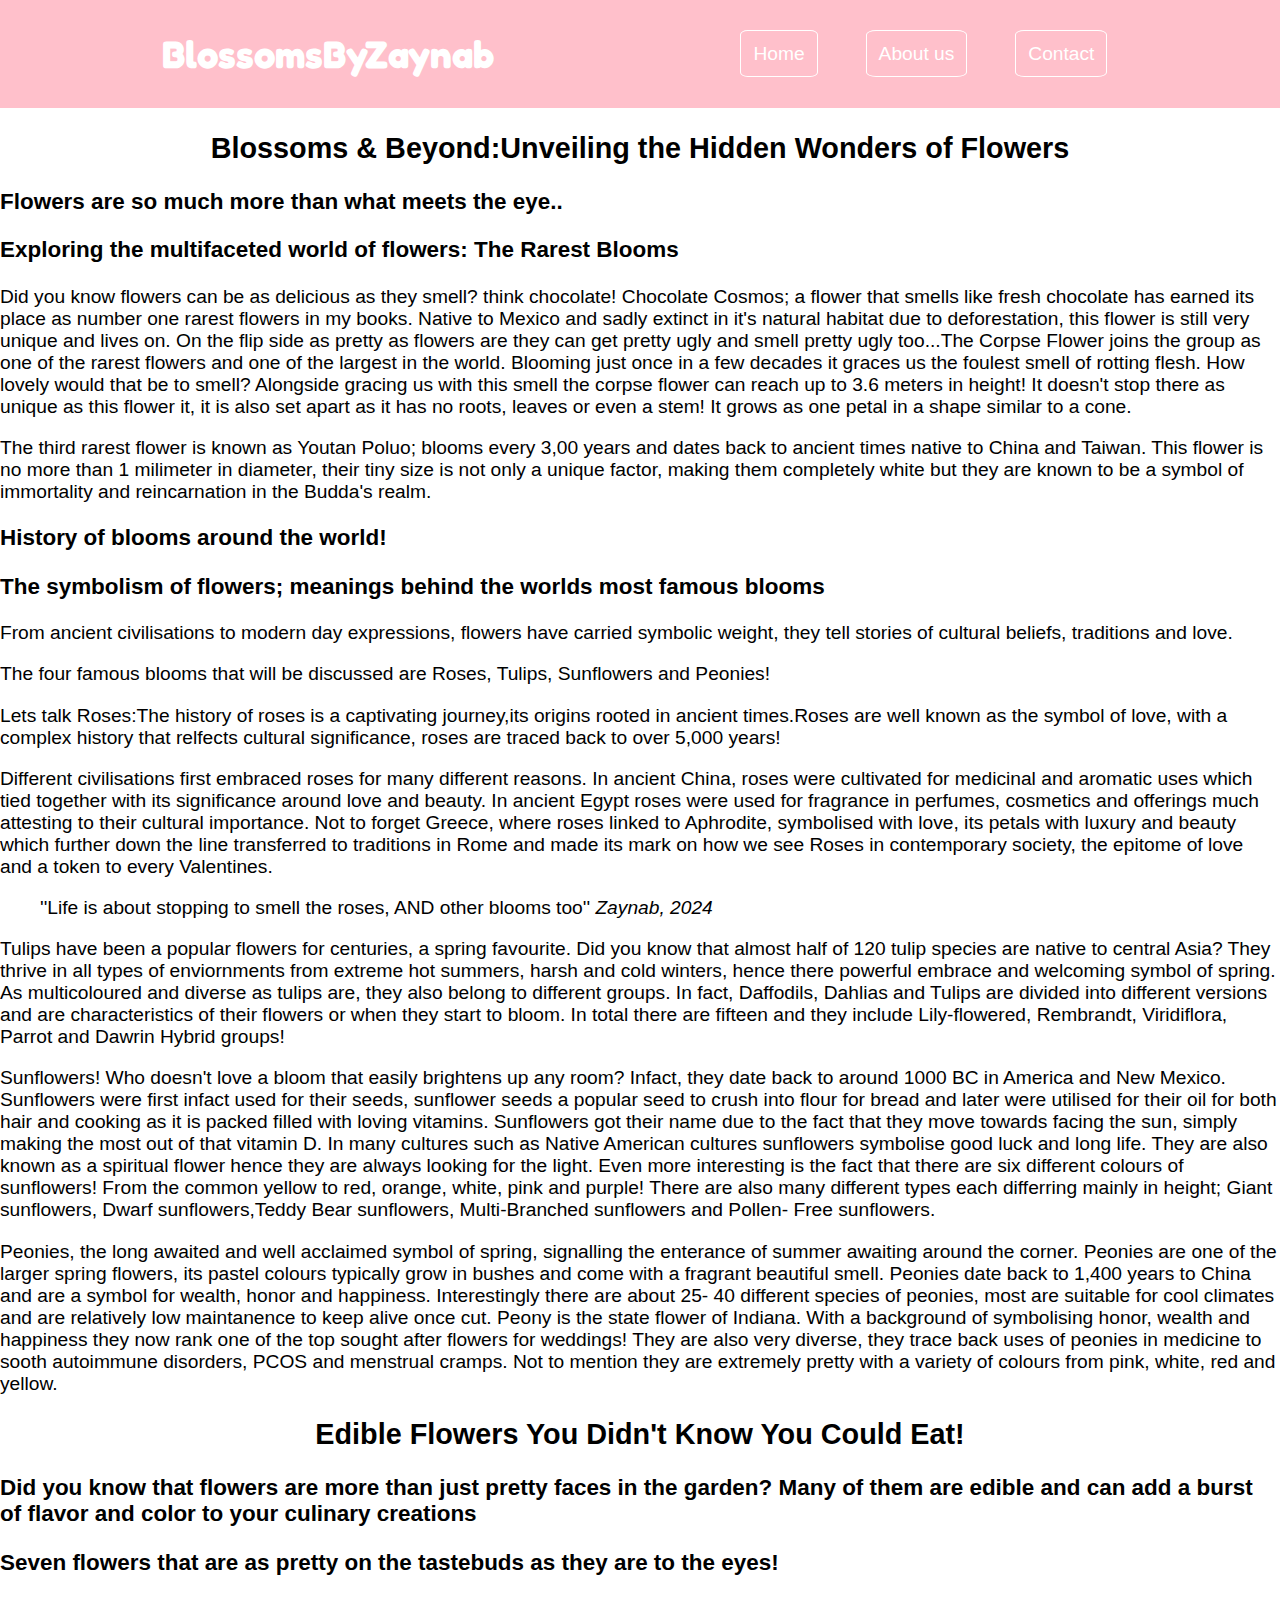
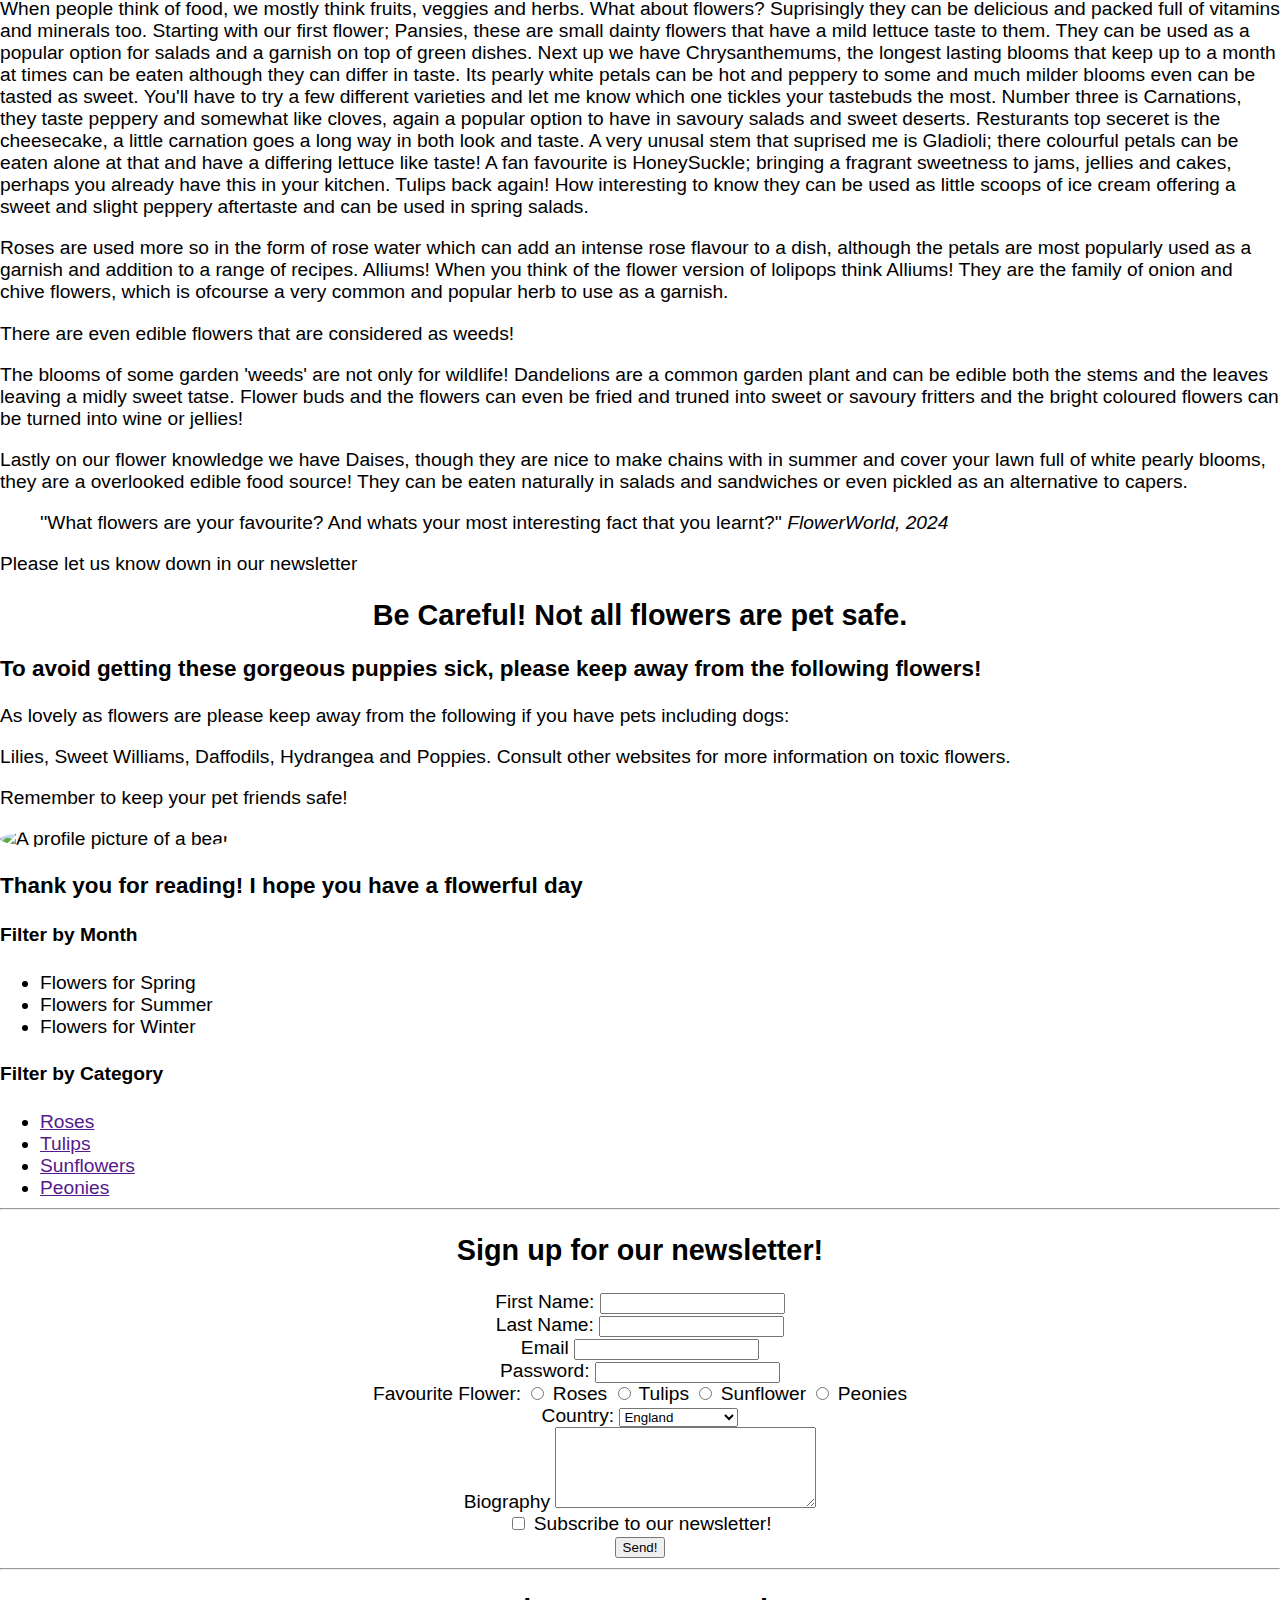
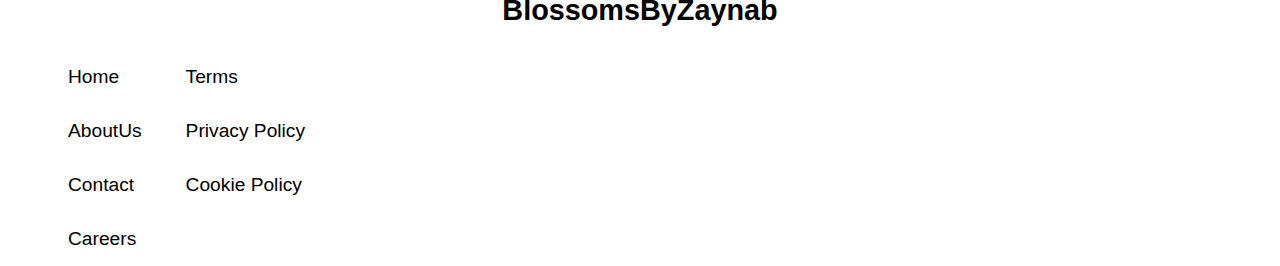
==== index.html @ dd2c248f "b" ====
<!DOCTYPE html>
<html lang="en">
<head>
    <link rel="stylesheet" href="style.css">
    <script src="app.js"></script>
    <link href="https://fonts.googleapis.com/css2?family=Fredoka+One&display=swap"
rel="stylesheet">
    <meta charset="UTF-8">
    <meta name="viewport" content="width=device-width, initial-scale=1.0">
    <title>BlossomsByZaynab</title>
</head>
<body>
<header id="main-header">
    <!-- the content of the header goes here -->
     <h1 id="logo">BlossomsByZaynab</h1>
     <nav>
        <ul id="nav-ul">
            <li><a href="" class="navbutton">Home</a></li>       
            <li><a href="" class="navbutton">About us</a></li>
            <li><a href="" class="navbutton">Contact</a></li>
        </ul>
     </nav>
    </header>     
<main> 
    <div id="main-content">
        <div>
            <article>
            </article>
            <article>
            </article>
            <article>
            </article>
        </div>
        <aside>
        </aside>
    </div>

 <!-- main content of the website can go here -->
</main>
     <article>
    <header>
        <h2>Blossoms & Beyond:Unveiling the Hidden Wonders of Flowers </h2>
        <h3>Flowers are so much more than what meets the eye..</h3>
        <h3>Exploring the multifaceted world of flowers: The Rarest Blooms </h3>
    </header>
     <main>
    <p>Did you know flowers can be as delicious as they smell? think chocolate! Chocolate Cosmos; a flower that smells like fresh chocolate has earned its place as number one rarest flowers in my books. Native to Mexico and sadly extinct in it's natural habitat due to deforestation, this flower is still very unique and lives on. On the flip side as pretty as flowers are they can get pretty ugly and smell pretty ugly too...The Corpse Flower joins the group as one of the rarest flowers and one of the largest in the world. Blooming just once in a few decades it graces us the foulest smell of rotting flesh. How lovely would that be to smell? Alongside gracing us with this smell the corpse flower can reach up to 3.6 meters in height! It doesn't stop there as unique as this flower it, it is also set apart as it has no roots, leaves or even a stem! It grows as one petal in a shape similar to a cone.</p>
    <p>The third rarest flower is known as Youtan Poluo; blooms every 3,00 years and dates back to ancient times native to China and Taiwan. This flower is no more than 1 milimeter in diameter, their tiny size is not only a unique factor, making them completely white but they are known to be a symbol of immortality and reincarnation in the Budda's realm. </p>

    <h3>History of blooms around the world!</h3>
    <h3>The symbolism of flowers; meanings behind the worlds most famous blooms</h3>
        <p>From ancient civilisations to modern day expressions, flowers have carried symbolic weight, they tell stories of cultural beliefs, traditions and love.</p>
        <p>The four famous blooms that will be discussed are Roses, Tulips, Sunflowers and Peonies!</p>

        <p>Lets talk Roses:The history of roses is a captivating journey,its origins rooted in ancient times.Roses are well known as the symbol of love, with a complex history that relfects cultural significance, roses are traced back to over 5,000 years!</p>
        <p>Different civilisations first embraced roses for many different reasons. In ancient China, roses were cultivated for medicinal and aromatic uses which tied together with its significance around love and beauty. In ancient Egypt roses were used for fragrance in perfumes, cosmetics and offerings much attesting to their cultural importance. Not to forget Greece, where roses linked to Aphrodite, symbolised with love, its petals with luxury and beauty which further down the line transferred to traditions in Rome and made its mark on how we see Roses in contemporary society, the epitome of love and a token to every Valentines.</p>
        <blockquote>
            ''Life is about stopping to smell the roses, AND other blooms too'' <cite> Zaynab, 2024</cite>
        </blockquote>
        <p>Tulips have been a popular flowers for centuries, a spring favourite. Did you know that almost half of 120 tulip species are native to central Asia? They thrive in all types of enviornments from extreme hot summers, harsh and cold winters, hence there powerful embrace and welcoming symbol of spring. As multicoloured and diverse as tulips are, they also belong to different groups. In fact, Daffodils, Dahlias and Tulips are divided into different versions and are characteristics of their flowers or when they start to bloom. In total there are fifteen and they include Lily-flowered, Rembrandt, Viridiflora, Parrot and Dawrin Hybrid groups!</p>
        <p>Sunflowers! Who doesn't love a bloom that easily brightens up any room? Infact, they date back to around 1000 BC in America and New Mexico. Sunflowers were first infact used for their seeds, sunflower seeds a popular seed to crush into flour for bread and later were utilised for their oil for both hair and cooking as it is packed filled with loving vitamins. Sunflowers got their name due to the fact that they move towards facing the sun, simply making the most out of that vitamin D. In many cultures such as Native American cultures sunflowers symbolise good luck and long life. They are also known as a spiritual flower hence they are always looking for the light. Even more interesting is the fact that there are six different colours of sunflowers! From the common yellow to red, orange, white, pink and purple! There are also many different types each differring mainly in height; Giant sunflowers, Dwarf sunflowers,Teddy Bear sunflowers, Multi-Branched sunflowers and Pollen- Free sunflowers. </p>
        <p>Peonies, the long awaited and well acclaimed symbol of spring, signalling the enterance of summer awaiting around the corner. Peonies are one of the larger spring flowers, its pastel colours typically grow in bushes and come with a fragrant beautiful smell. Peonies date back to 1,400 years to China and are a symbol for wealth, honor and happiness. Interestingly there are about 25- 40 different species of peonies, most are suitable for cool climates and are relatively low maintanence to keep alive once cut. Peony is the state flower of Indiana. With a background of symbolising honor, wealth and happiness they now rank one of the top sought after flowers for weddings! They are also very diverse, they trace back uses of peonies in medicine to sooth autoimmune disorders, PCOS and menstrual cramps. Not to mention they are extremely pretty with a variety of colours from pink, white, red and yellow.</p>
    <main>
    
     </main> 
    </header>
</article>

<article>
    <header>
        <h2>Edible Flowers You Didn't Know You Could Eat! </h2>
        <h3>Did you know that flowers are more than just pretty faces in the garden? Many of them are edible and can add a burst of flavor and color to your culinary creations</h3>
        <h3>Seven flowers that are as pretty on the tastebuds as they are to the eyes!</h3>
    </header>
     <main>
    <p>When people think of food, we mostly think fruits, veggies and herbs. What about flowers? Suprisingly they can be delicious and packed full of vitamins and minerals too. Starting with our first flower; Pansies, these are small dainty flowers that have a mild lettuce taste to them. They can be used as a popular option for salads and a garnish on top of green dishes. Next up we have Chrysanthemums, the longest lasting blooms that keep up to a month at times can be eaten although they can differ in taste. Its pearly white petals can be hot and peppery to some and much milder blooms even can be tasted as sweet. You'll have to try a few different varieties and let me know which one tickles your tastebuds the most. Number three is Carnations, they taste peppery and somewhat like cloves, again a popular option to have in savoury salads and sweet deserts. Resturants top seceret is the cheesecake, a little carnation goes a long way in both look and taste. A very unusal stem that suprised me is Gladioli; there colourful petals can be eaten alone at that and have a differing lettuce like taste! A fan favourite is HoneySuckle; bringing a fragrant sweetness to jams, jellies and cakes, perhaps you already have this in your kitchen. Tulips back again! How interesting to know they can be used as little scoops of ice cream offering a sweet and slight peppery aftertaste and can be used in spring salads.</p>
        <p>Roses are used more so in the form of rose water which can add an intense rose flavour to a dish, although the petals are most popularly used as a garnish and addition to a range of recipes. Alliums! When you think of the flower version of lolipops think Alliums! They are the family of onion and chive flowers, which is ofcourse a very common and popular herb to use as a garnish.</p>
        <p>There are even edible flowers that are considered as weeds!</p>
        <p>The blooms of some garden 'weeds' are not only for wildlife! Dandelions are a common garden plant and can be edible both the stems and the leaves leaving a midly sweet tatse. Flower buds and the flowers can even be fried and truned into sweet or savoury fritters and the bright coloured flowers can be turned into wine or jellies!</p>
        <p>Lastly on our flower knowledge we have Daises, though they are nice to make chains with in summer and cover your lawn full of white pearly blooms, they are a overlooked edible food source! They can be eaten naturally in salads and sandwiches or even pickled as an alternative to capers.</p>
        <blockquote>
            ''What flowers are your favourite? And whats your most interesting fact that you learnt?'' <cite> FlowerWorld, 2024</cite>
        </blockquote>
        <p>Please let us know down in our newsletter</p>
    <main>
    <footer>
          <h2>Be Careful! Not all flowers are pet safe.</h2>
          <h3>To avoid getting these gorgeous puppies sick, please keep away from the following flowers!</h3>
          <p> As lovely as flowers are please keep away from the following if you have pets including dogs:</p>
          <p> Lilies, Sweet Williams, Daffodils, Hydrangea and Poppies. Consult other websites for more information on toxic flowers.</p>
          <p> Remember to keep your pet friends safe!</p>
          <img src="https://placebear.com/100/100" alt="A profile picture of a bear">
          <h3>Thank you for reading! I hope you have a flowerful day</h2>
    </footer>
     </main> 
    </header>
</article>
<aside>
    <section>
        <h4>Filter by Month</h4>
        <nav>
            <ul>
                <li><a href=""></a>Flowers for Spring</li>
                <li><a href=""></a>Flowers for Summer</li>
                <li><a href=""></a>Flowers for Winter</li>
            </ul>
        </nav>
        <section>
        </section>
               <h4>Filter by Category</h4>
               <nav>
                <ul>
                    <li><a href="">Roses</a></li>
                    <li><a href="">Tulips</a></li>
                    <li><a href="">Sunflowers</a></li>
                    <li><a href="">Peonies</a></li>
                </ul>
               </nav>
    </section>
</aside>
<!-- Main content goes here -->
     <hr>
     <h2>Sign up for our newsletter!</h2>
     <form action=""method="">
        <label for="first_name">First Name:</label>
        <input type="text" id="first_name" name="first_name" required> 
        <br>

        <label for="last_name">Last Name:</label>
        <input type="text" id="last_name" name="last_name" required> 
        <br>

        <label for="email">Email</label>
        <input type="email" name="email" id="email">
        <br>

        <label for="Password">Password:</label>
        <input type="password" name="password" id="password">
        <br>

        <label for="favourite_flower">Favourite Flower:</label>
        <input type="radio" name="favourite_flower" id="roses" value="roses"> 
        <label for="rose">Roses</label>

        <input type="radio" name="favourite_flower" id="tulips" value="tulips"> 
        <label for="tulips">Tulips</label>
        <input type="radio" name="favourite_flower" id="sunflower" value="sunflower"> 
        <label for="sunflower">Sunflower</label>

        <input type="radio" name="favourite_flower" id="peonies" value="peonies"> 
        <label for="peony">Peonies</label>
        <br>

        <label for="Country">Country:</label>
        <select name="Country" id="Country">
            <option value="England">England</option>
            <option value="Scotland">Scotland</option>
            <option value="Wales">Wales</option>
            <option value="Northen_ireland">Northern Ireland</option>
        </select>
        <br>

        <label for="bio">Biography</label>
        <textarea name="bio" id="bio" cols="30" rows="5"></textarea>
        <br>

        <input type="checkbox" name="subscribe" id="subscribe">
        <label for="subscribe">Subscribe to our newsletter!</label>
        <br>

        <input type="Submit" value="Send!">
        
     </form>
     <hr>
<main>
<footer>
    <h2>BlossomsByZaynab</h2>
    <section>
        <nav>
            <ul id="footer-ul">
                <div> 
                <li><a href="">Home</a></li>
                <li><a href="">AboutUs</a></li>
                <li><a href="">Contact</a></li>
                <li><a href="">Careers</a></li>
              </div> 
              <div>
                <li><a href="">Terms</a></li>
                <li><a href="">Privacy Policy</a></li>
                <li><a href="">Cookie Policy</a></li>
              </div>
               
            </ul>
        </nav>
               
        </nav>
    </section>

</footer>
</body>
</html>
---- style.css ----
body {
    background-image:url(https://images.pexels.com/photos/2099737/pexels-photo-2099737.jpeg?auto=compress&cs=tinysrgb&w=1260&h=750&dpr=1);
    background-size: cover;
    background-position: center;
    background-repeat: no-repeat;
    min-height: 100vh;
    background-color:white;
    font-family: Helvetica, Arial, sans-serif;
    margin: 0px;
    font-size: 1.5vw;
}
#logo {
    margin: 0px;
    padding: 13px;
    font-family: "Fredoka One", sans-serif ;
    width: 16%;
    border-radius: 30%;
}

ul{
    margin: 0px;
}

body > header {
    background-color: pink;
    color: white;
    display: flex;
    height: 12vh;
    align-items: center;
    justify-content: space-around;
}

body > header > nav > ul{
    list-style: none;
    text-decoration: none;
}

#nav-ul{
    display: flex;
}

#nav-ul>li{
    padding: 8px;
    margin: 16px;
}

.navbutton {
    color: white;
    text-decoration: none; 
    padding: 12px;
    border: 1px solid white;
    border-radius: 10%; 

}

body > main > article {
    width: 80%;
    margin: auto;
    text-align: center;
}

#main-content {
    display: flex;
    justify-content: space-around;
}

#main-content >div {
    width: 70%;
    margin: auto;

}

#main-content aside {
    width: 20%;
}
form{
    text-align: center;
}

h2{
    text-align: center;
}

body > footer {
    background-color:pink;
    display: flex;
}
 
img{
    border-radius: 50%;
}

#footer-ul{
    display: flex;
    list-style: none;
}

#footer-ul > div > li {
    padding: 16px;
    margin-left: 12px;
    
}

#footer-ul > div > li > a{
    text-decoration: none;
    color:black
}
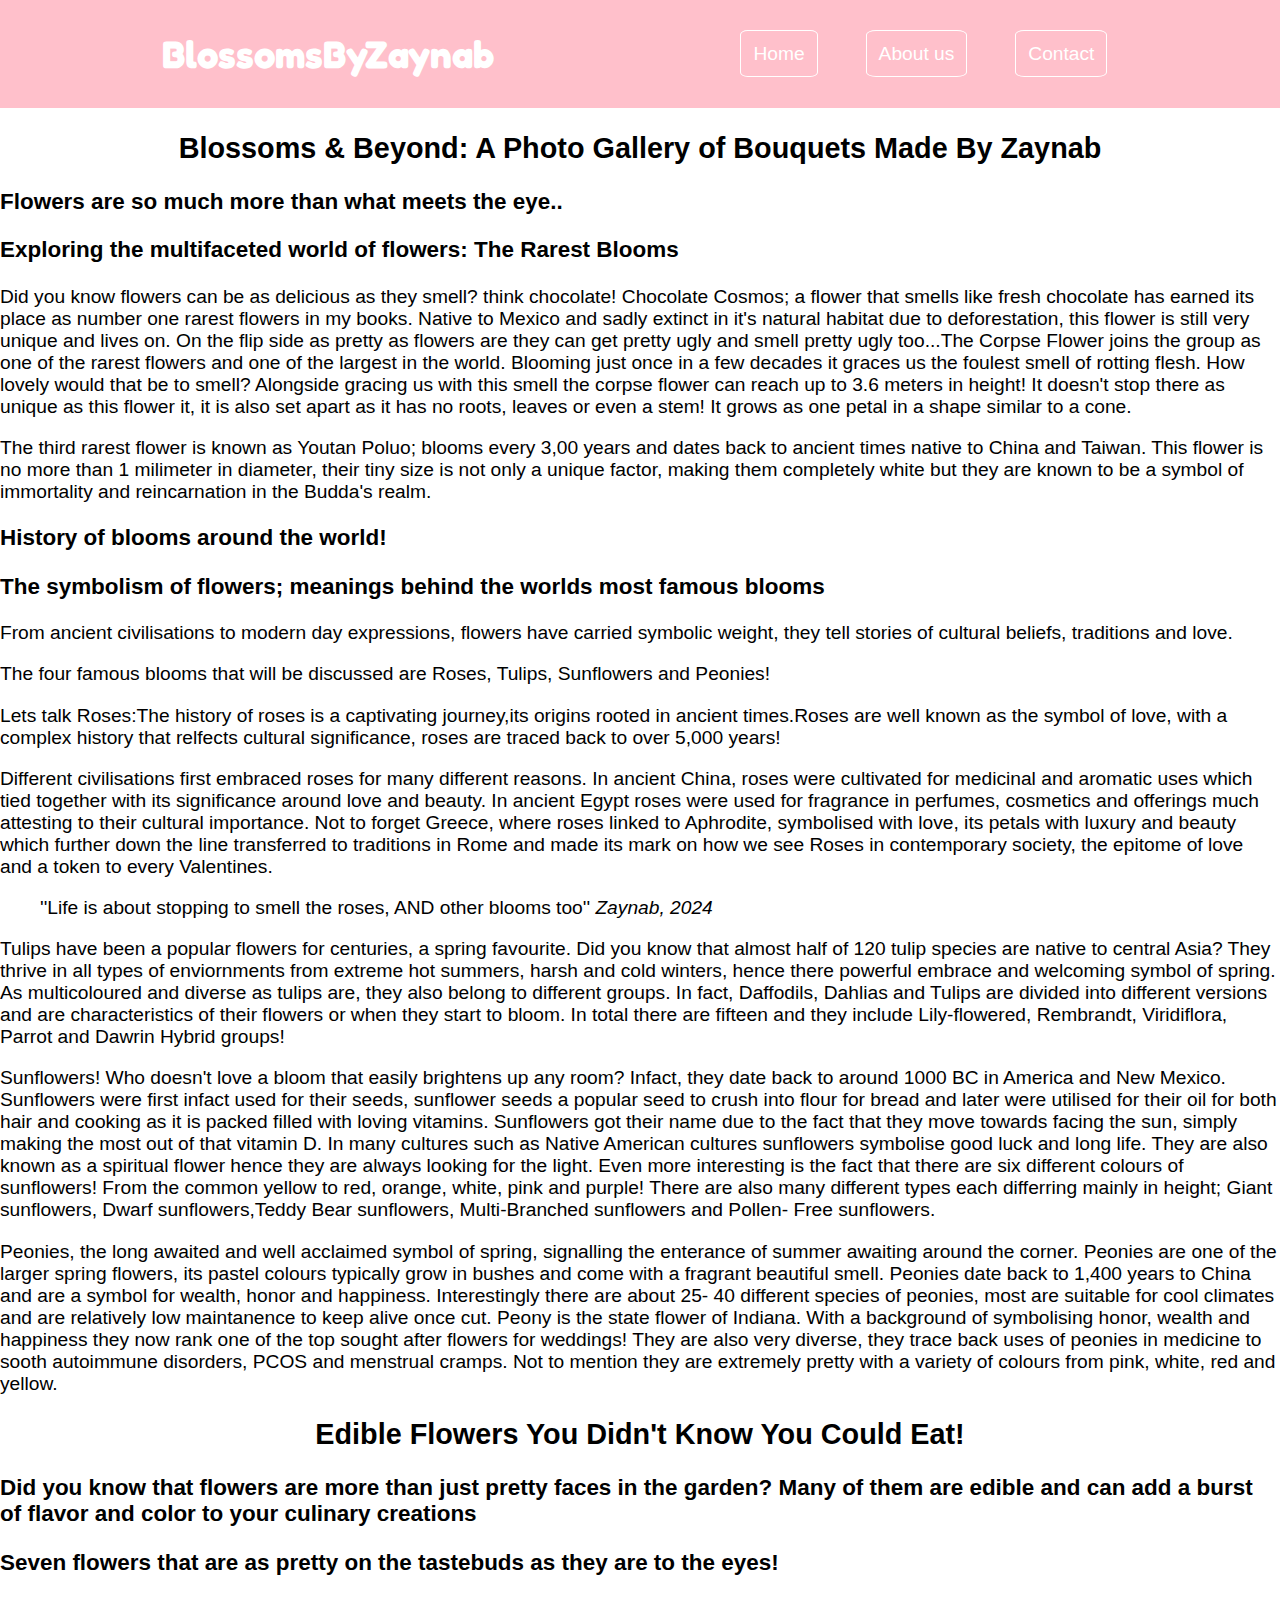
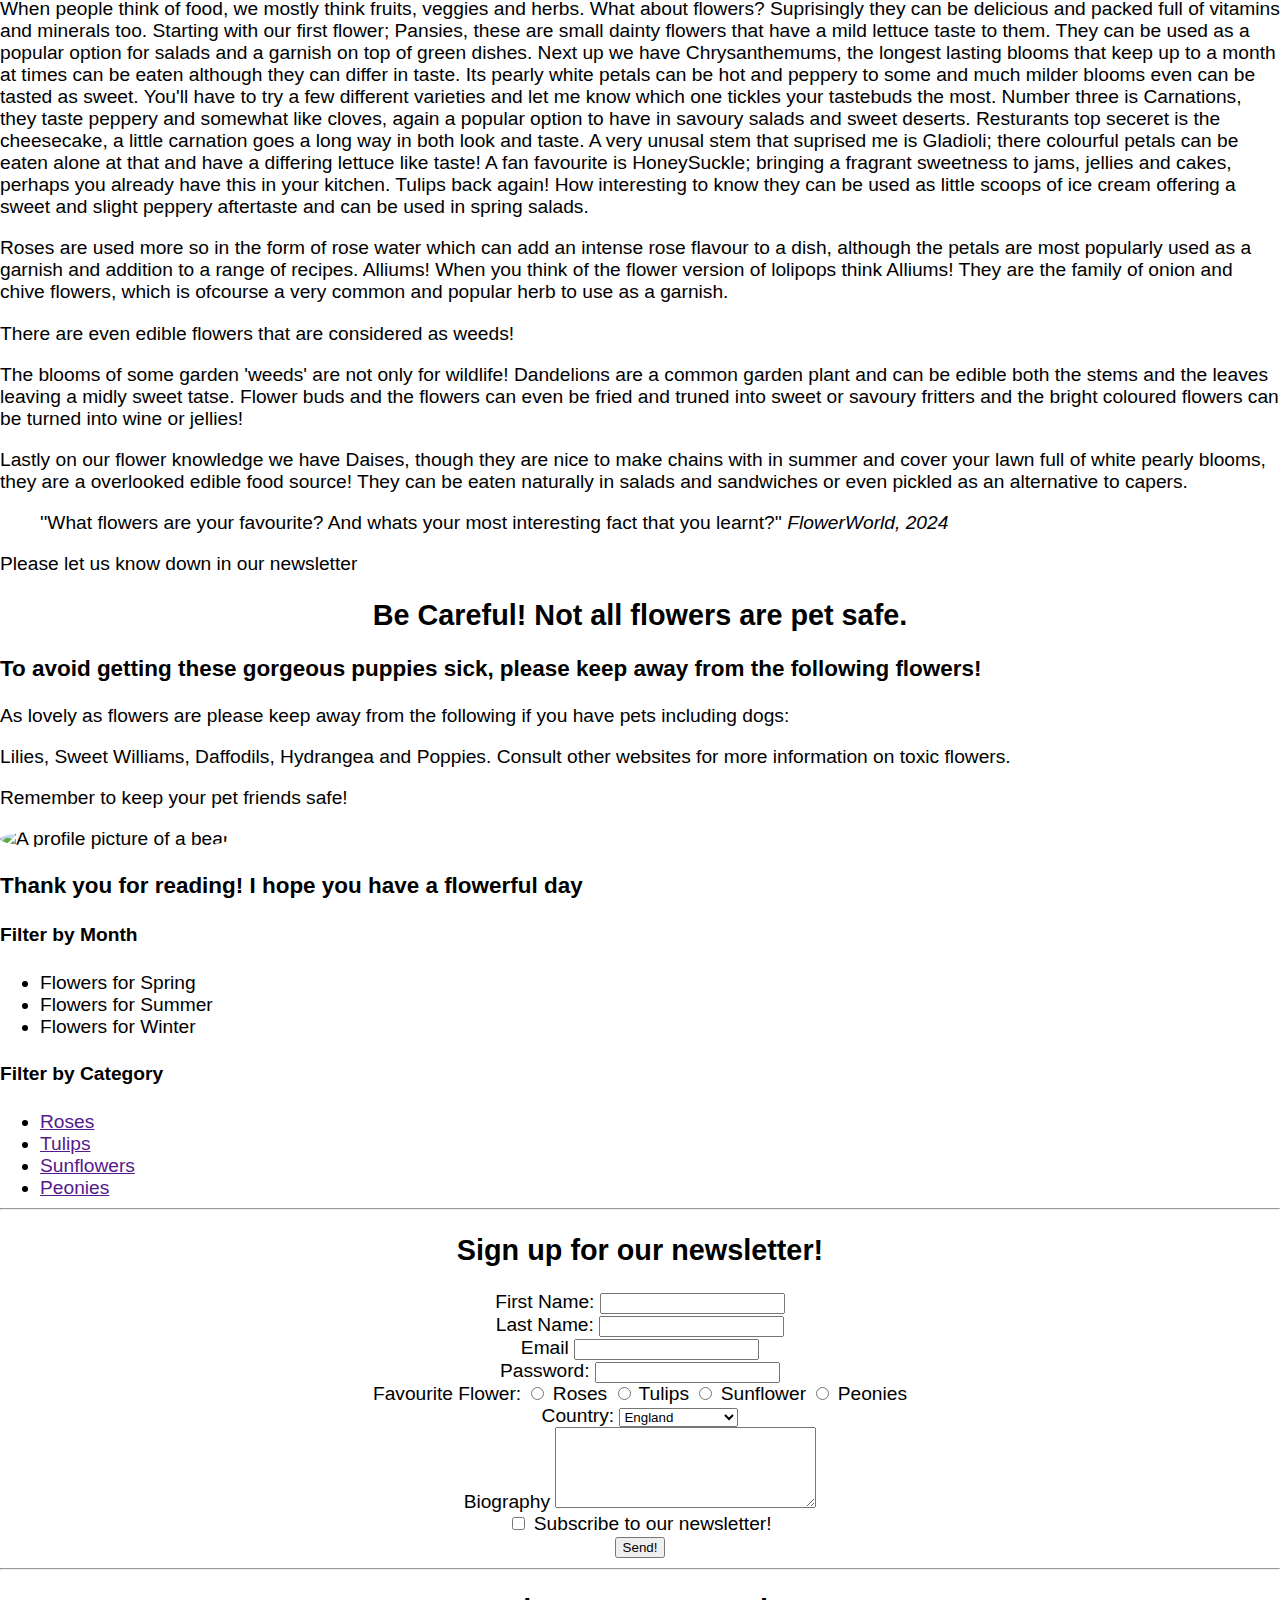
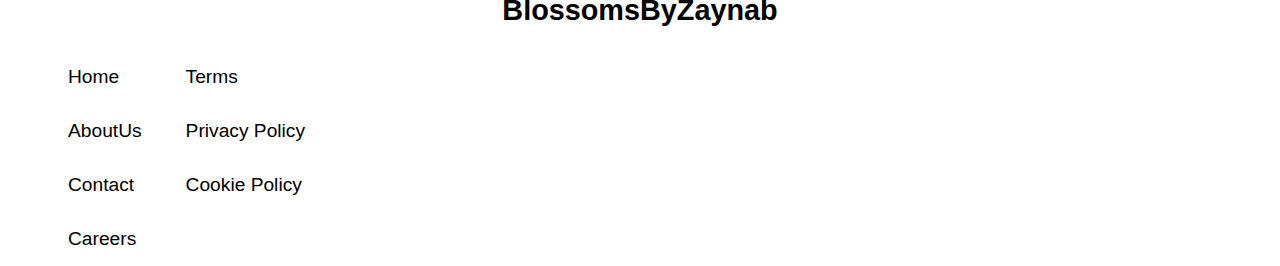
==== commit 5e36b5e8: "Update index.html" ====
--- a/index.html
+++ b/index.html
@@ -39,7 +39,7 @@
 </main>
      <article>
     <header>
-        <h2>Blossoms & Beyond:Unveiling the Hidden Wonders of Flowers </h2>
+        <h2>Blossoms & Beyond: A Photo Gallery of Bouquets Made By Zaynab </h2>
         <h3>Flowers are so much more than what meets the eye..</h3>
         <h3>Exploring the multifaceted world of flowers: The Rarest Blooms </h3>
     </header>
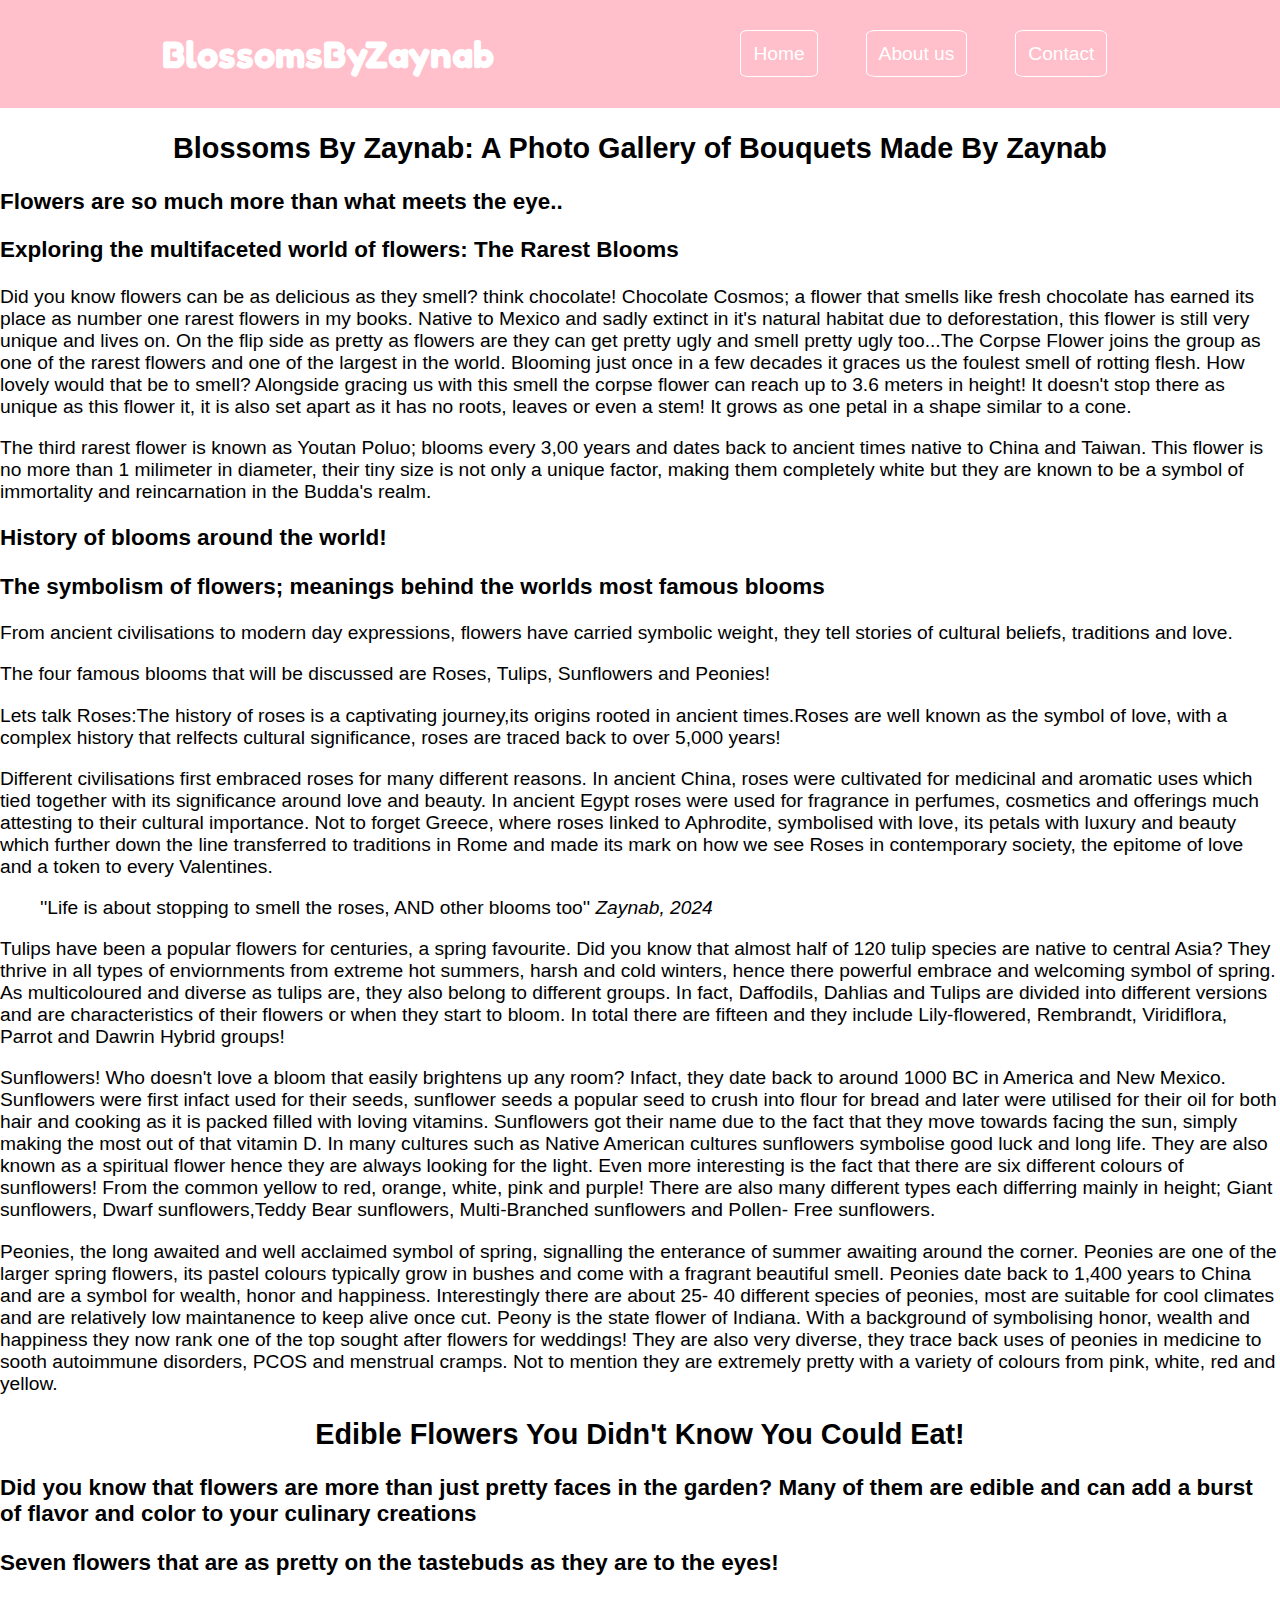
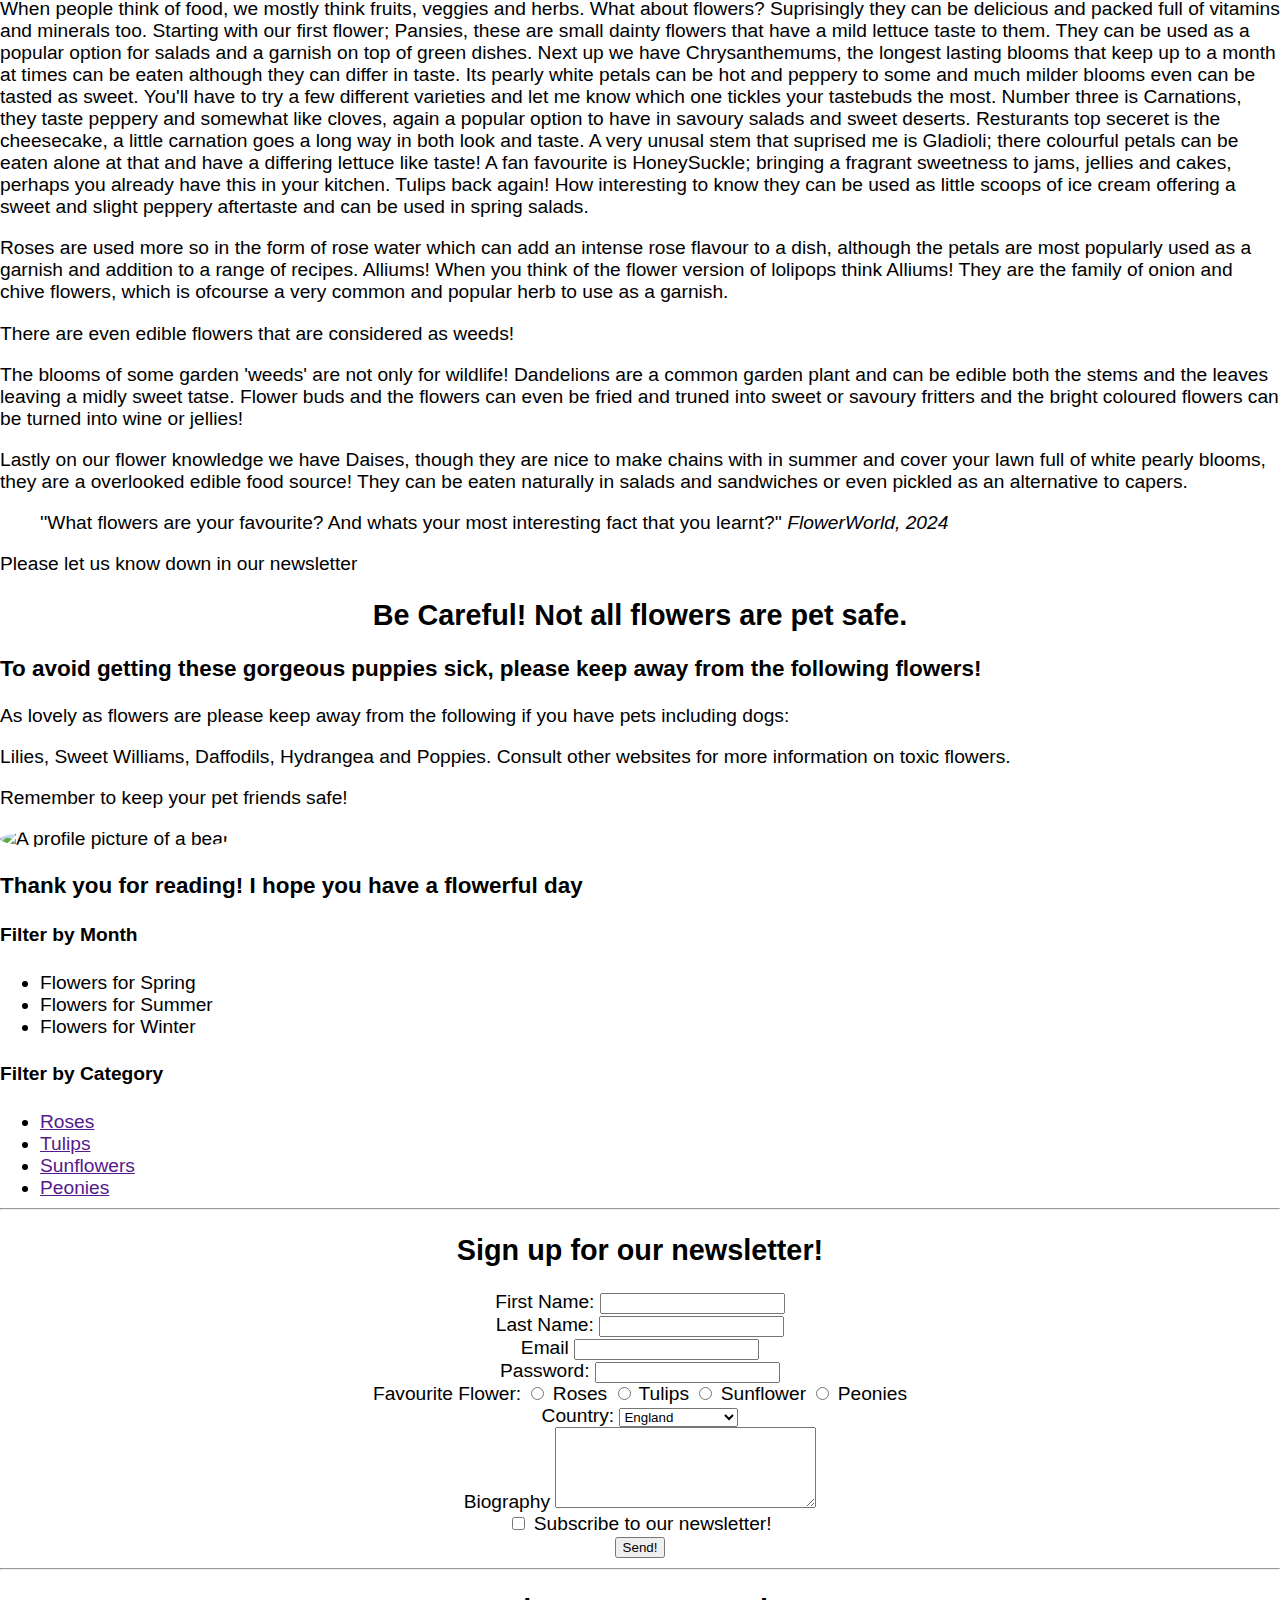
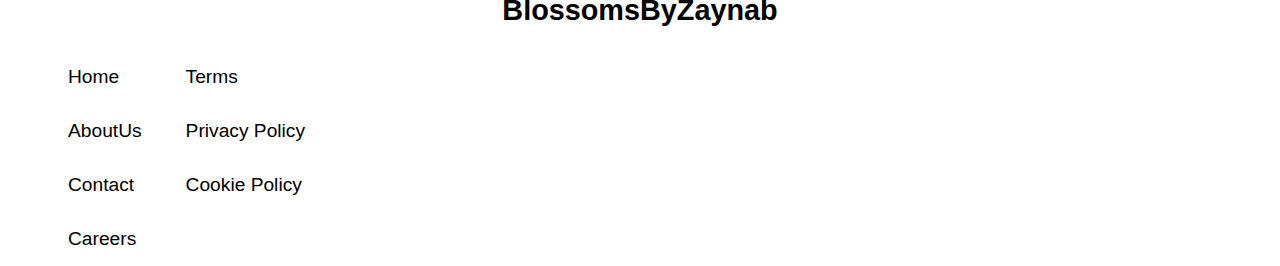
==== commit a03c61fd: "Update index.html" ====
--- a/index.html
+++ b/index.html
@@ -39,7 +39,7 @@
 </main>
      <article>
     <header>
-        <h2>Blossoms & Beyond: A Photo Gallery of Bouquets Made By Zaynab </h2>
+        <h2>Blossoms By Zaynab: A Photo Gallery of Bouquets Made By Zaynab </h2>
         <h3>Flowers are so much more than what meets the eye..</h3>
         <h3>Exploring the multifaceted world of flowers: The Rarest Blooms </h3>
     </header>
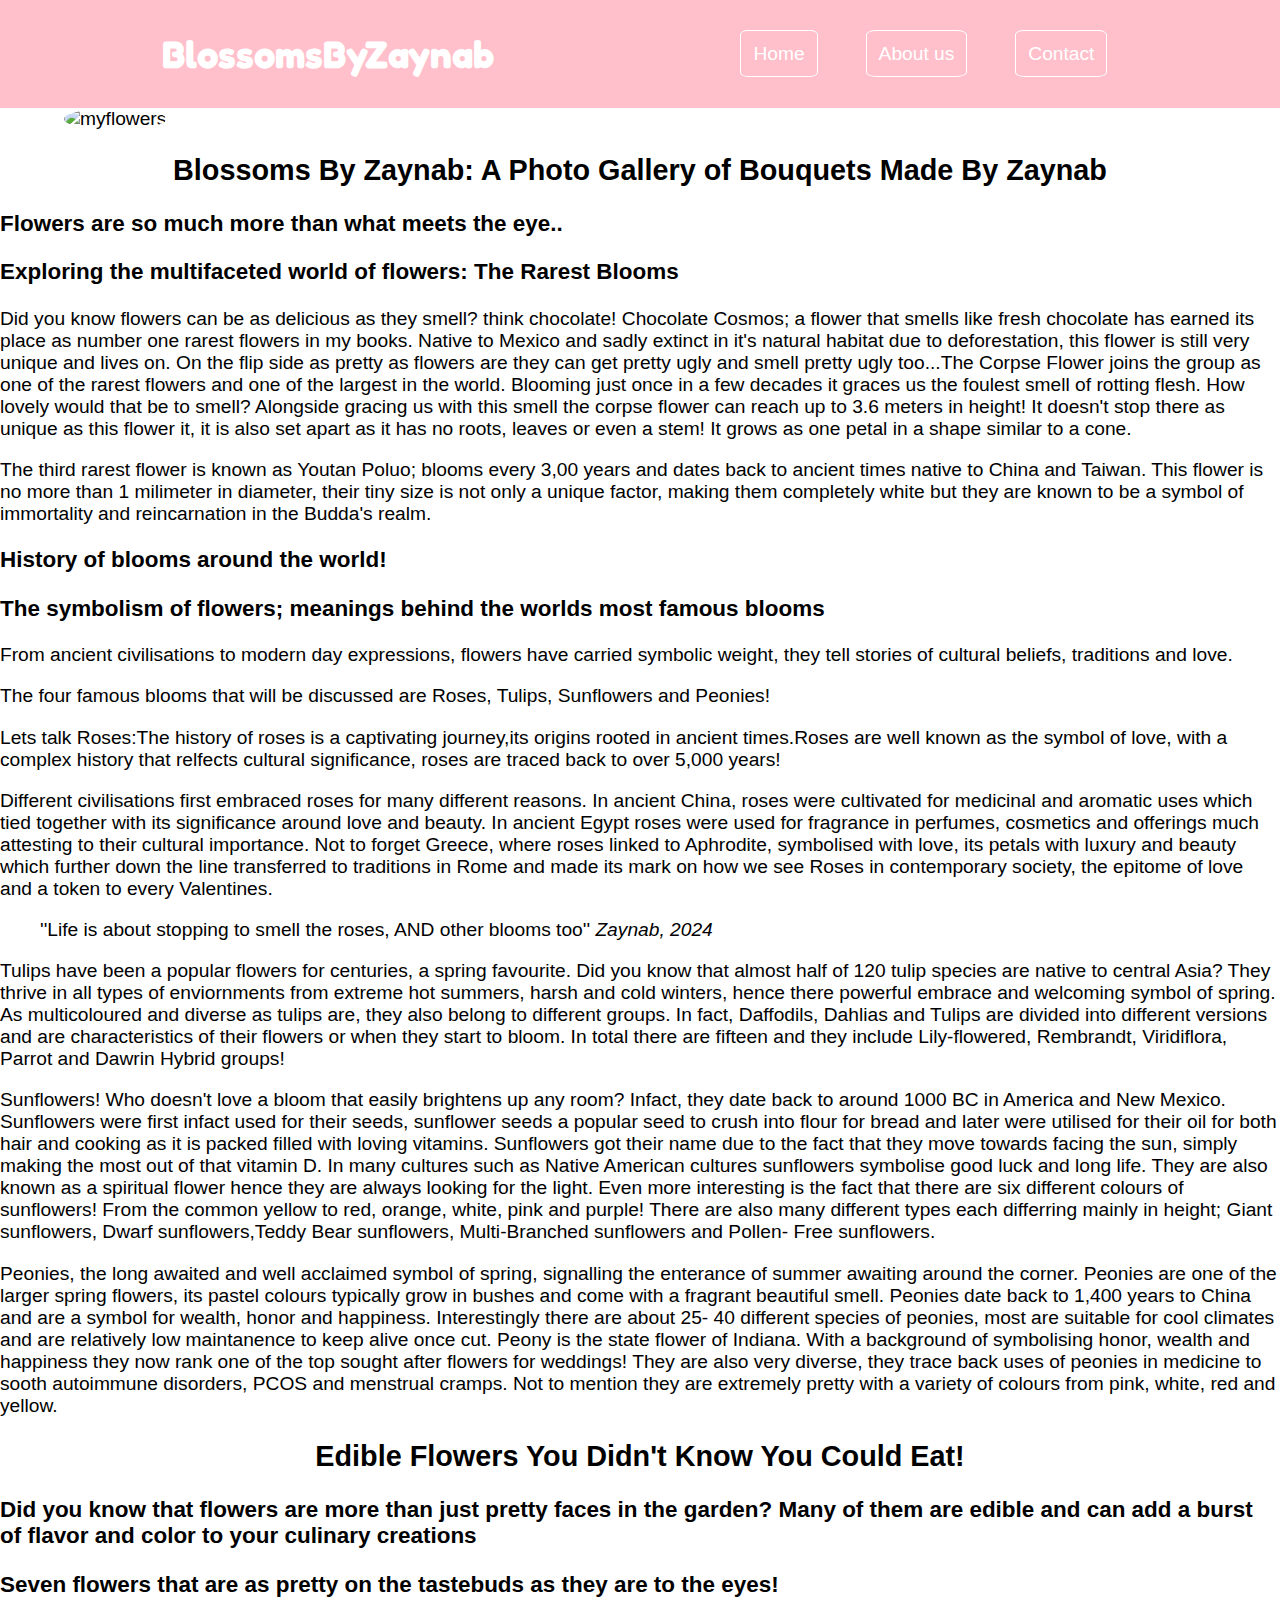
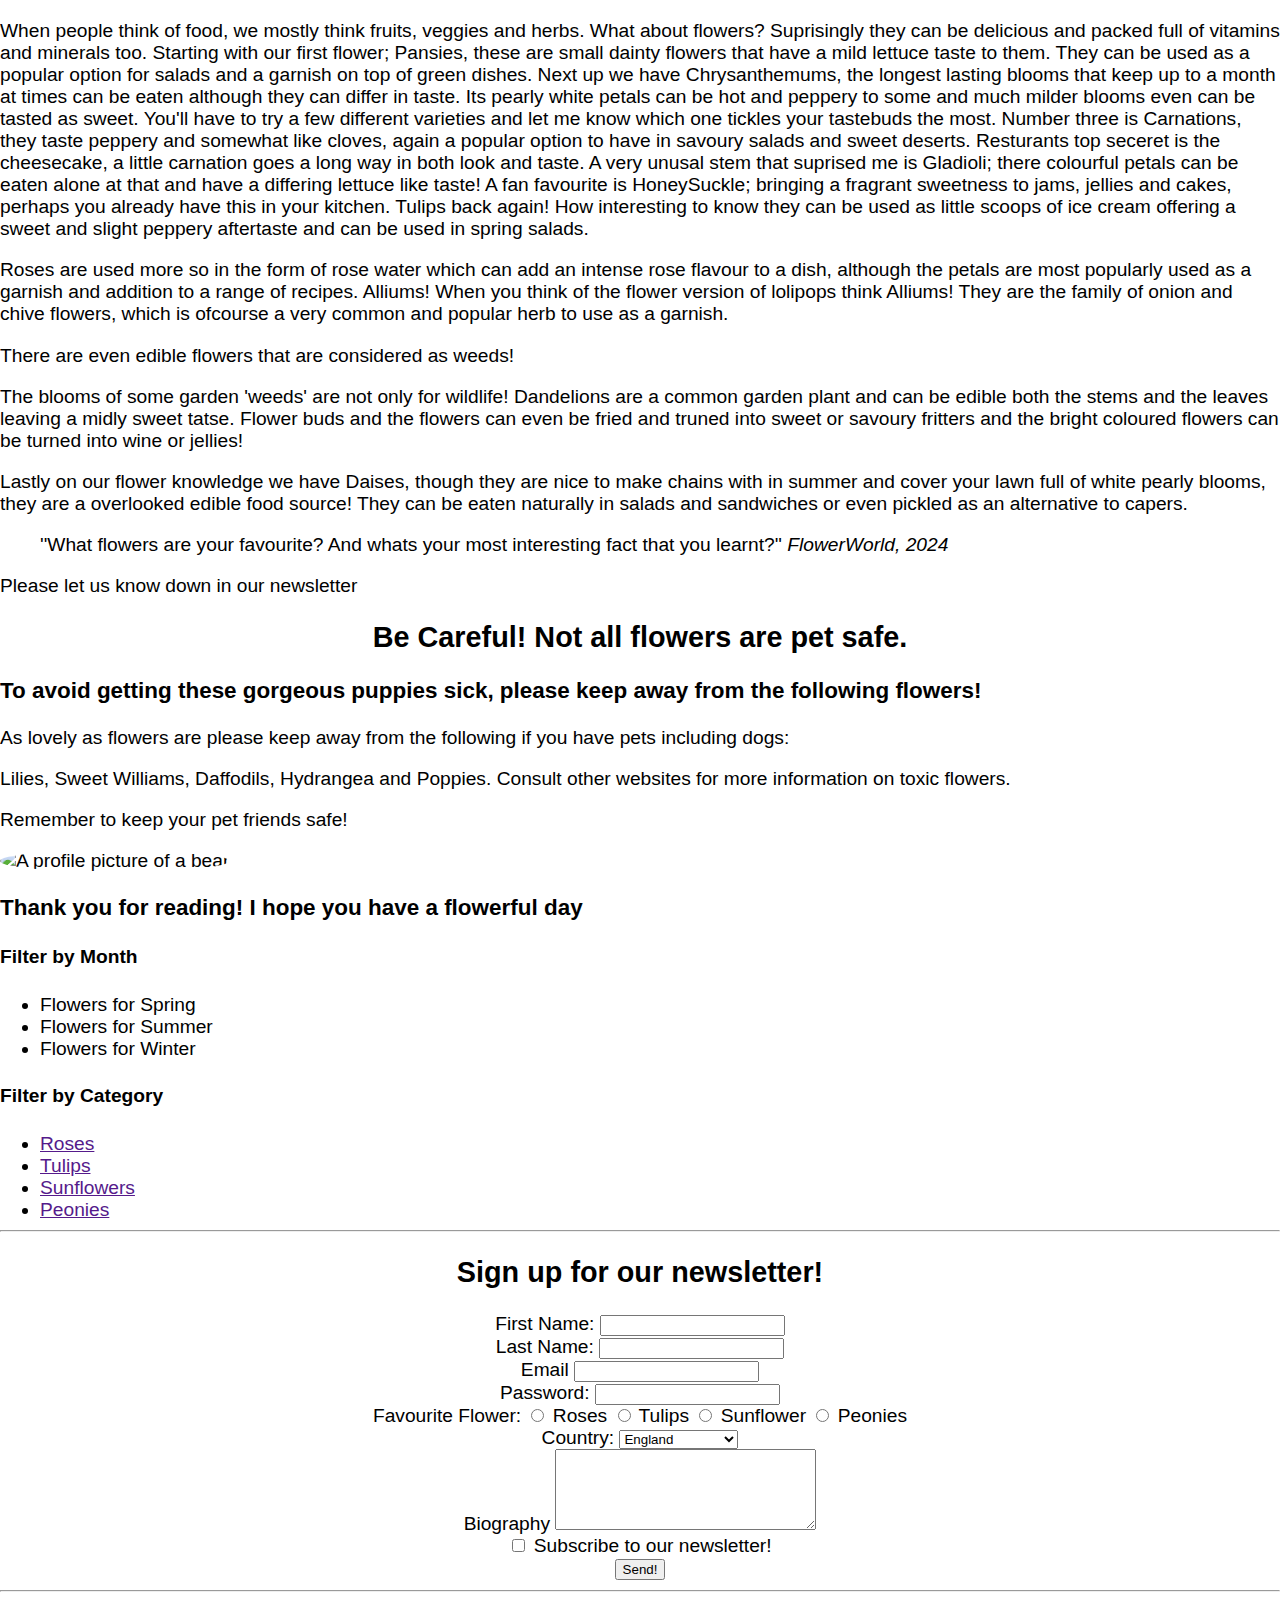
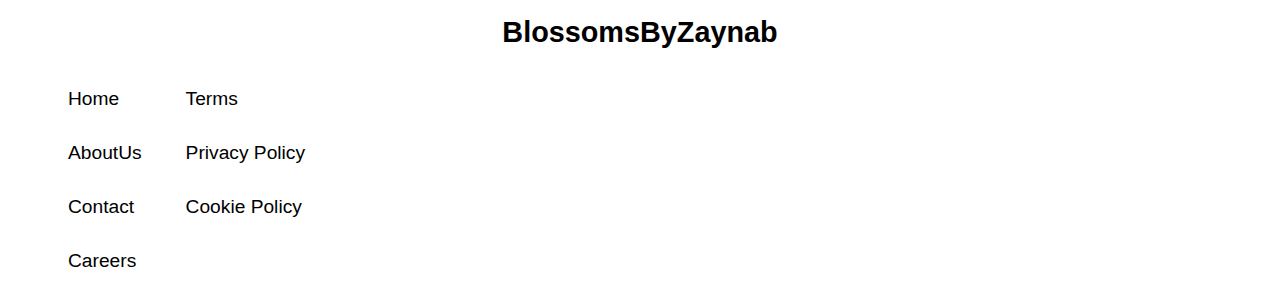
==== commit a25622cd: "Update index.html" ====
--- a/index.html
+++ b/index.html
@@ -24,6 +24,7 @@
 <main> 
     <div id="main-content">
         <div>
+            <img src="img/IMG_orangewall" alt="myflowers">
             <article>
             </article>
             <article>
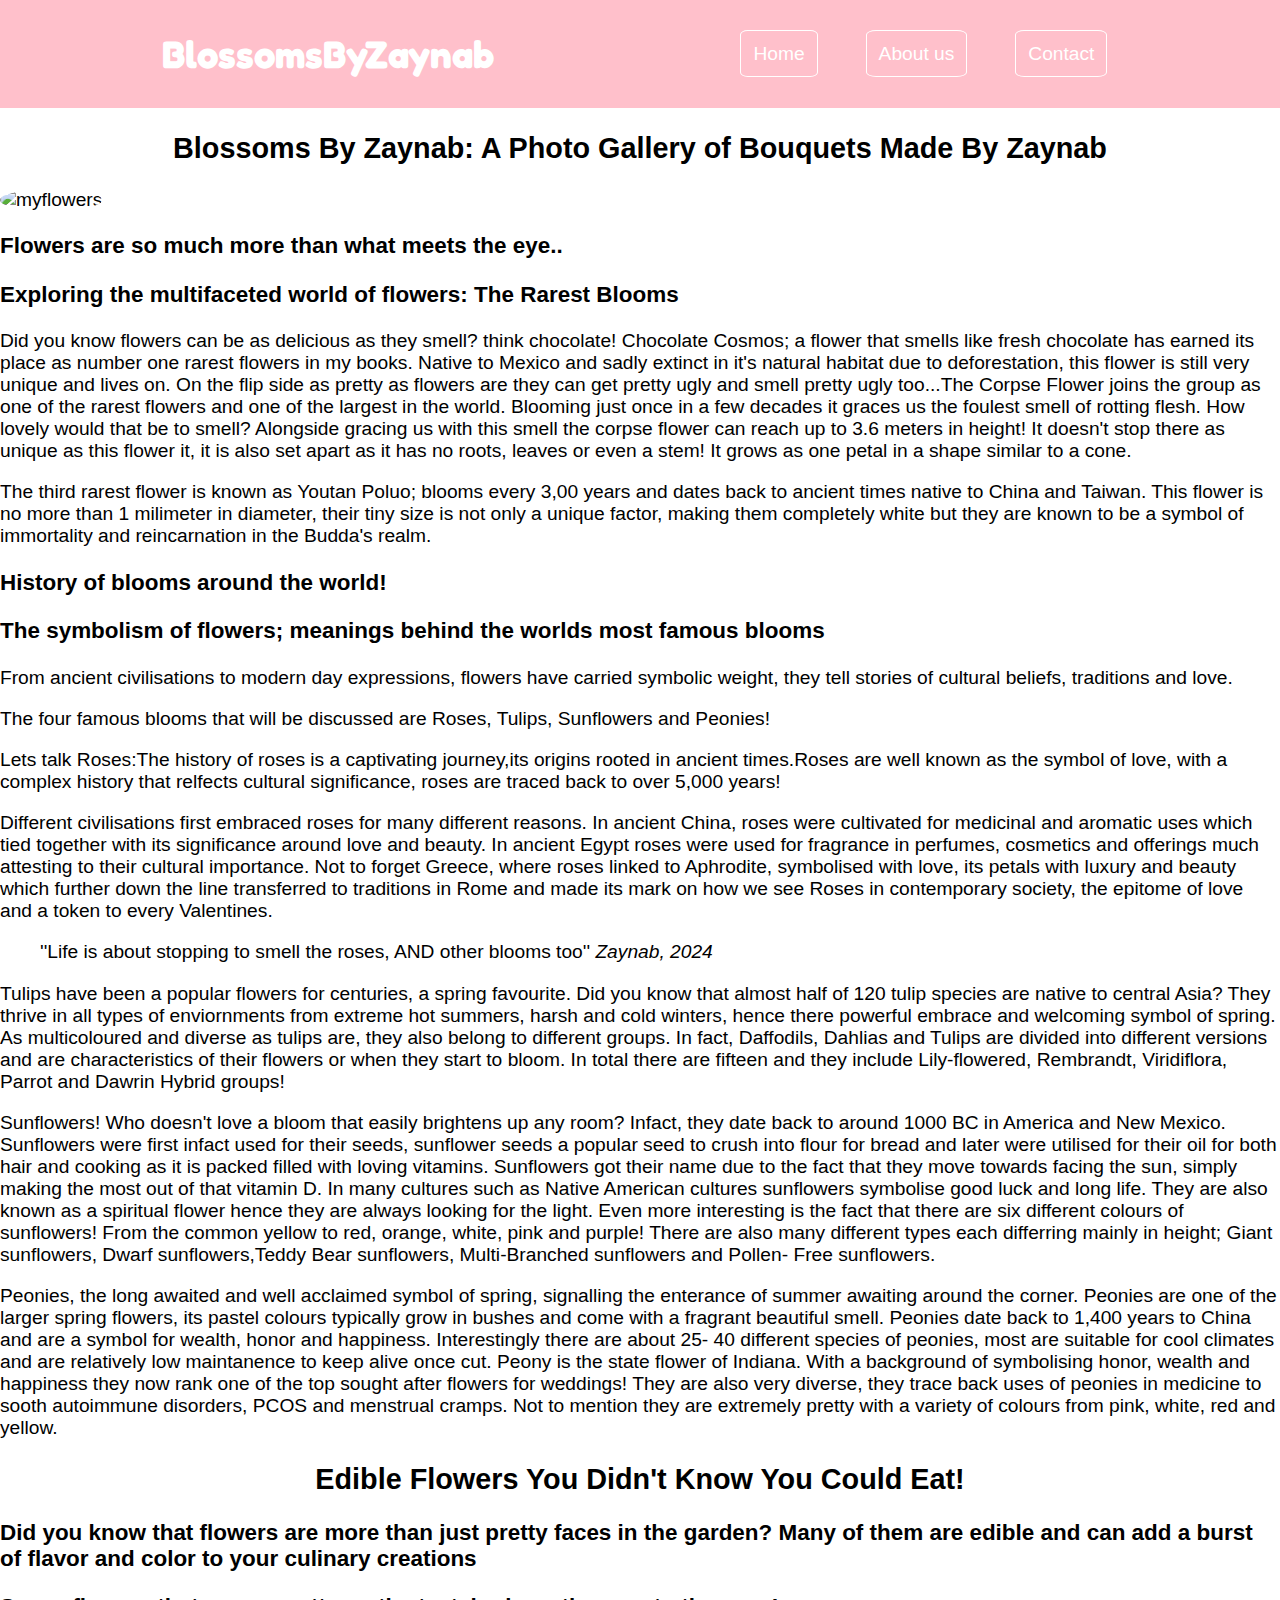
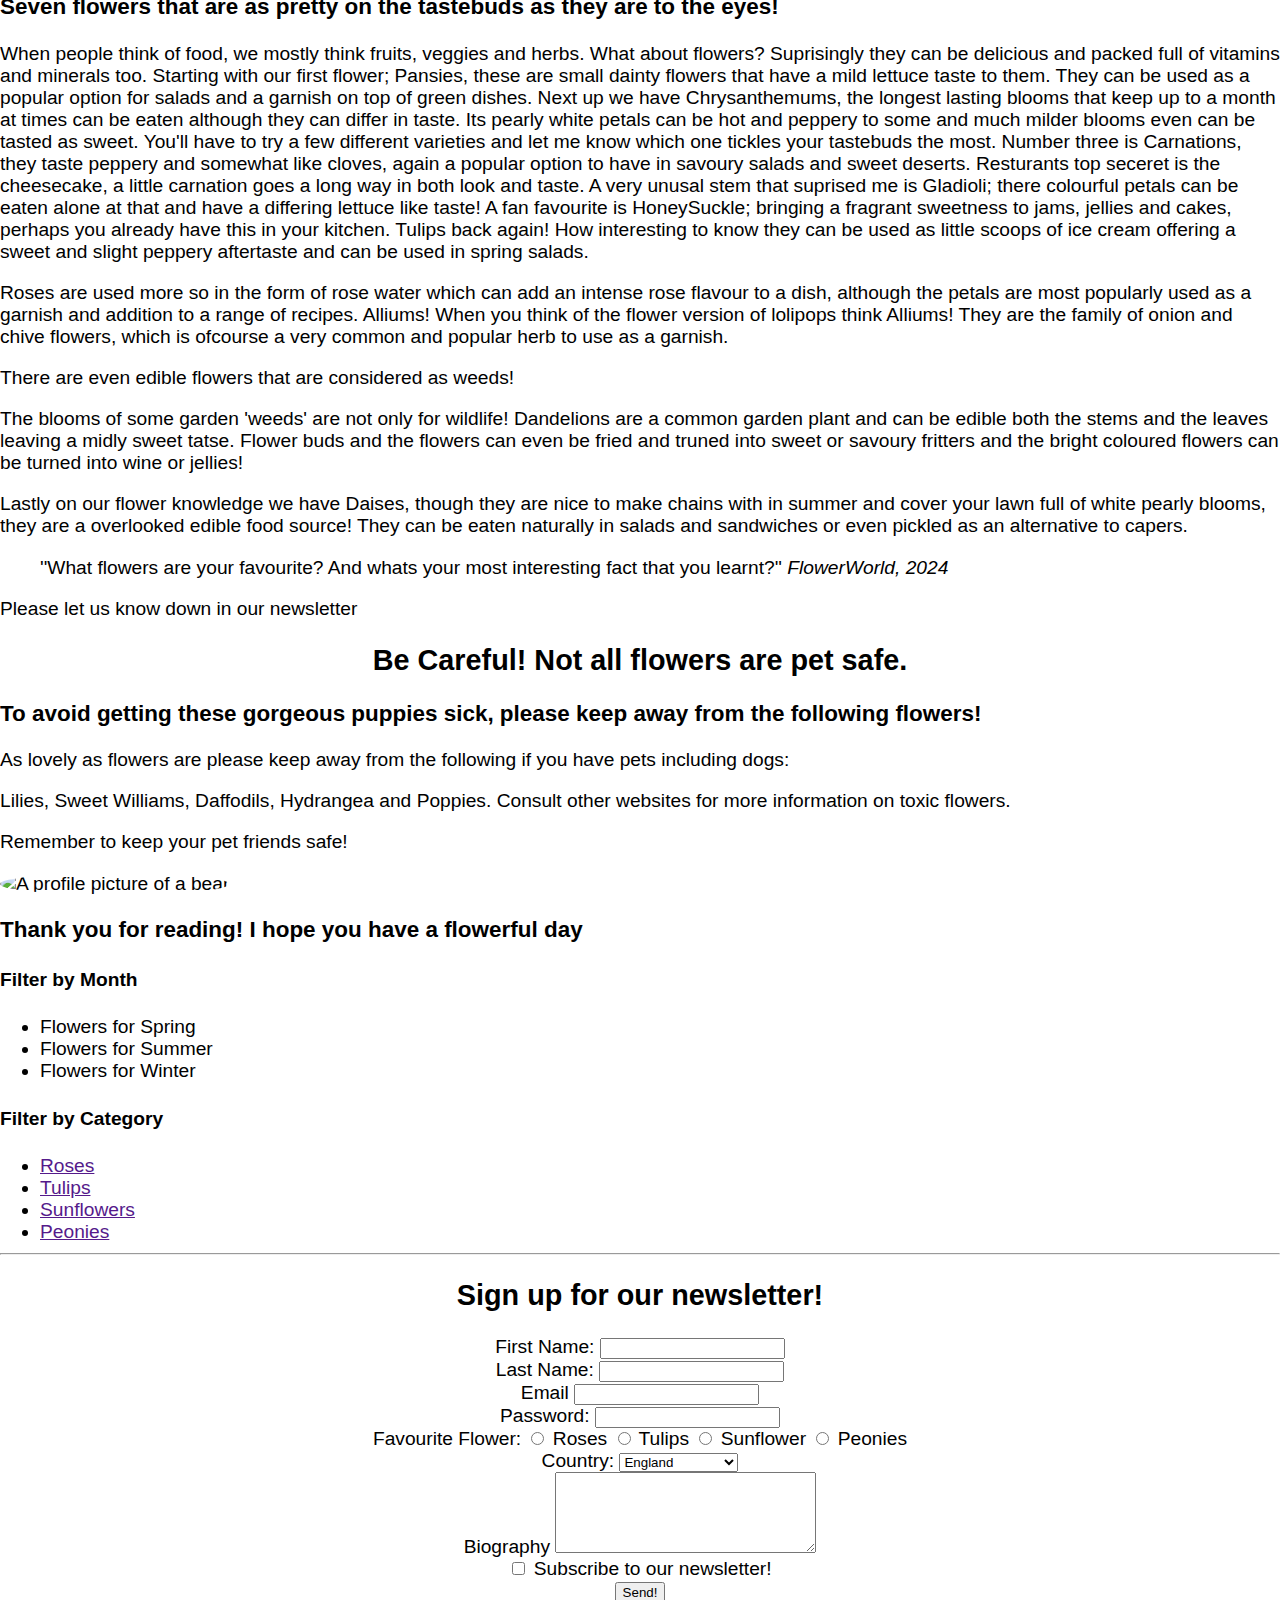
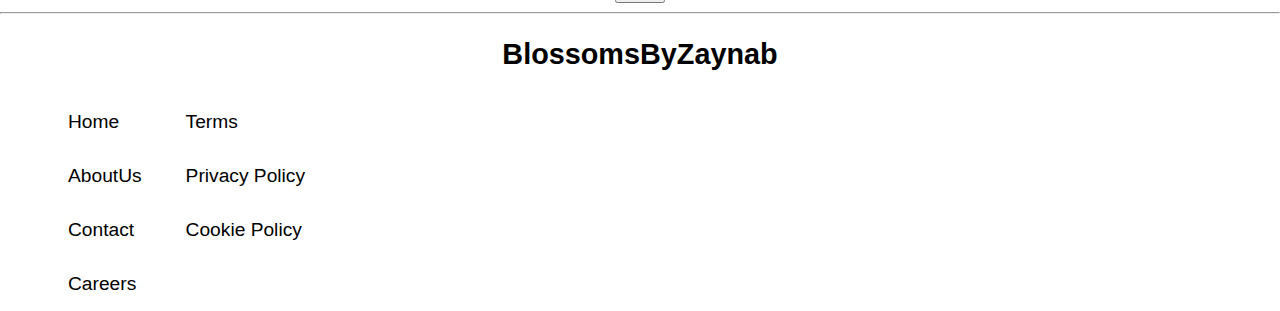
==== commit 23035a80: "Update index.html" ====
--- a/index.html
+++ b/index.html
@@ -24,8 +24,7 @@
 <main> 
     <div id="main-content">
         <div>
-            <img src="img/IMG_orangewall" alt="myflowers">
-            <article>
+            <article> 
             </article>
             <article>
             </article>
@@ -41,6 +40,7 @@
      <article>
     <header>
         <h2>Blossoms By Zaynab: A Photo Gallery of Bouquets Made By Zaynab </h2>
+        <img src="img/IMG_orangewall" alt="myflowers">
         <h3>Flowers are so much more than what meets the eye..</h3>
         <h3>Exploring the multifaceted world of flowers: The Rarest Blooms </h3>
     </header>
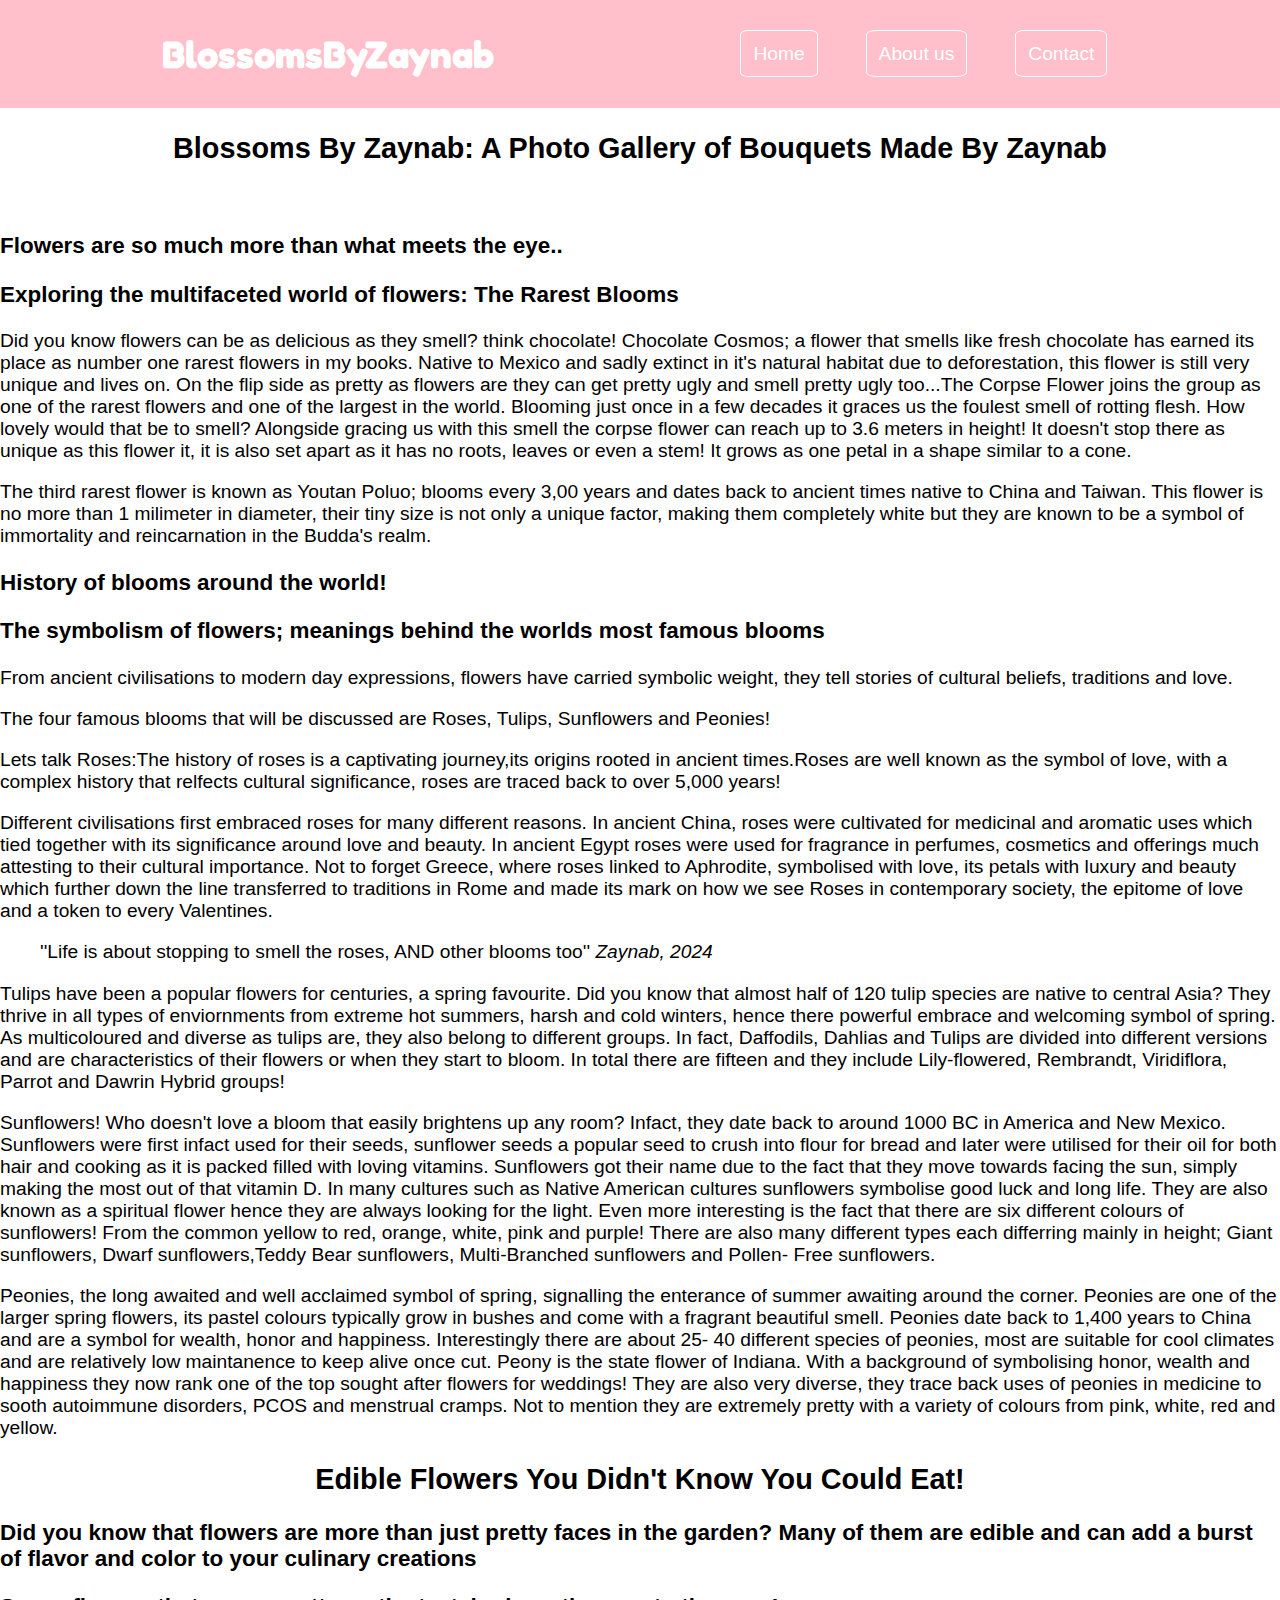
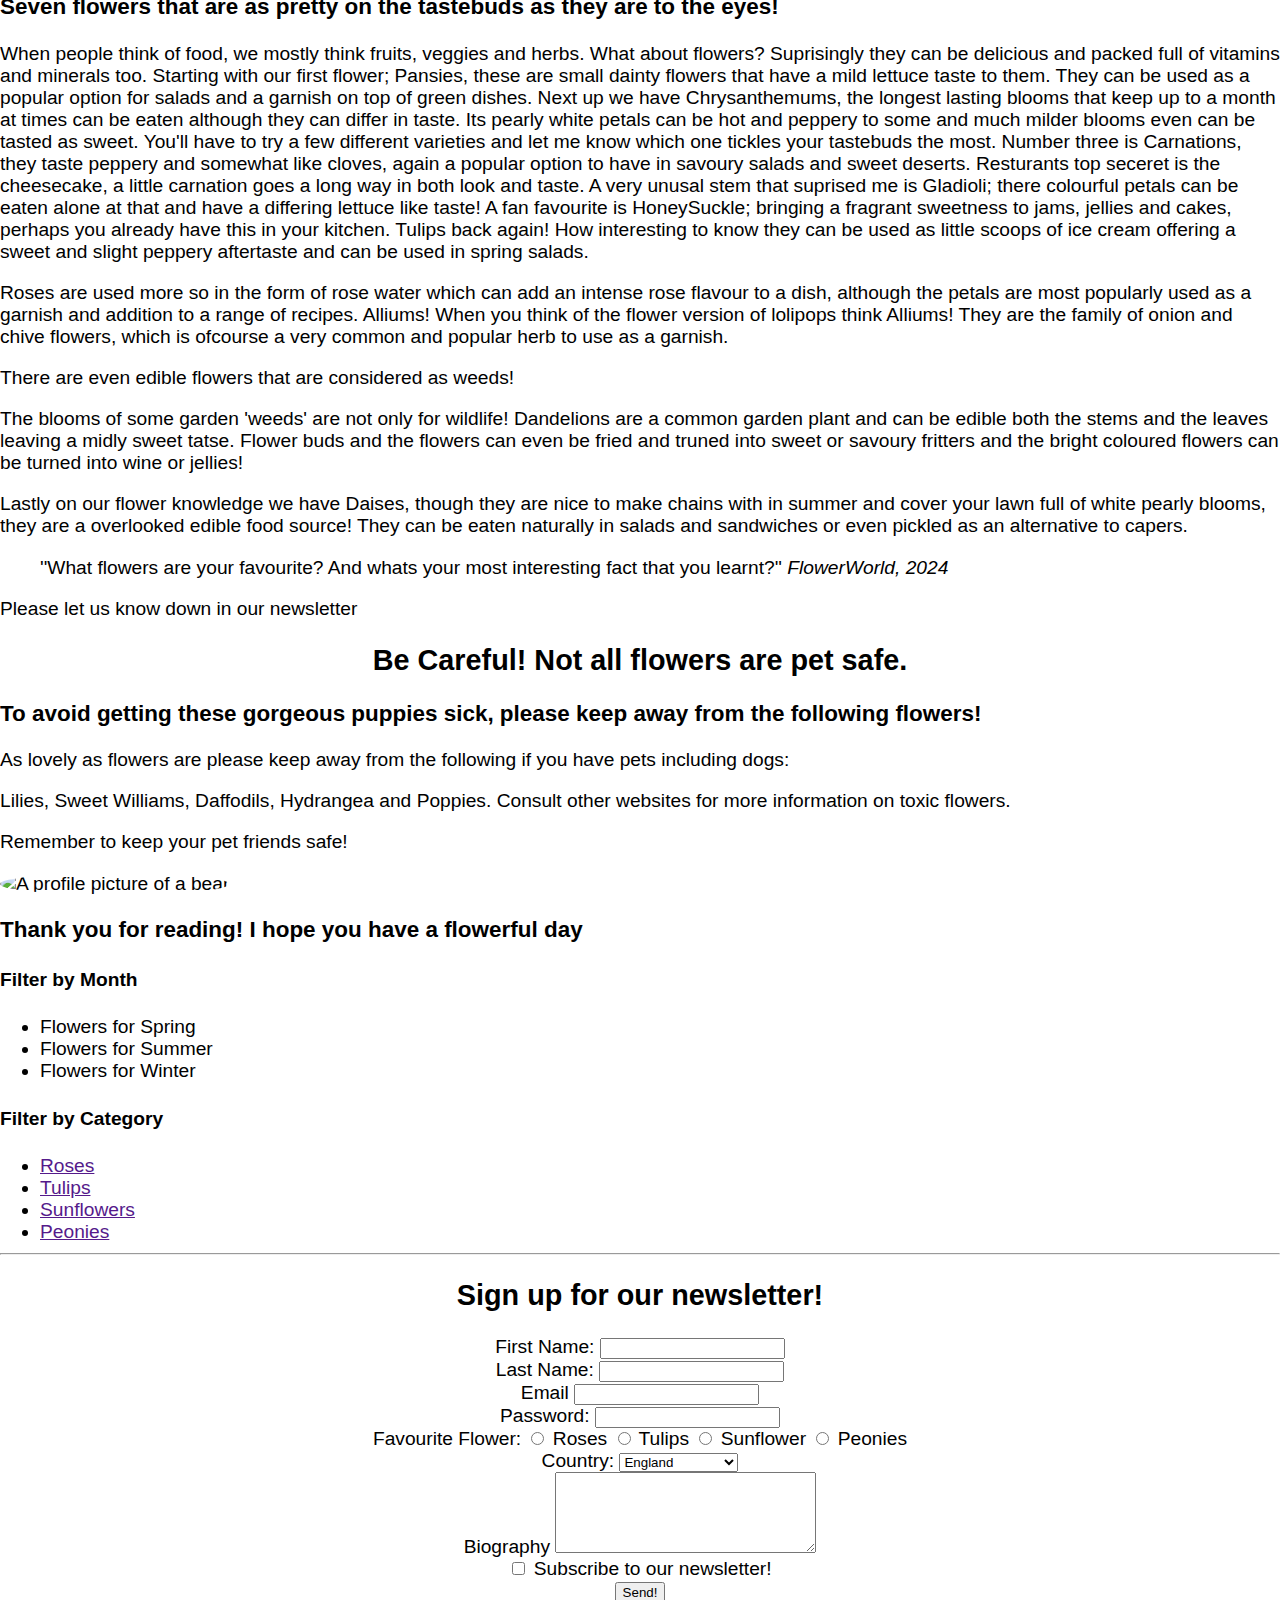
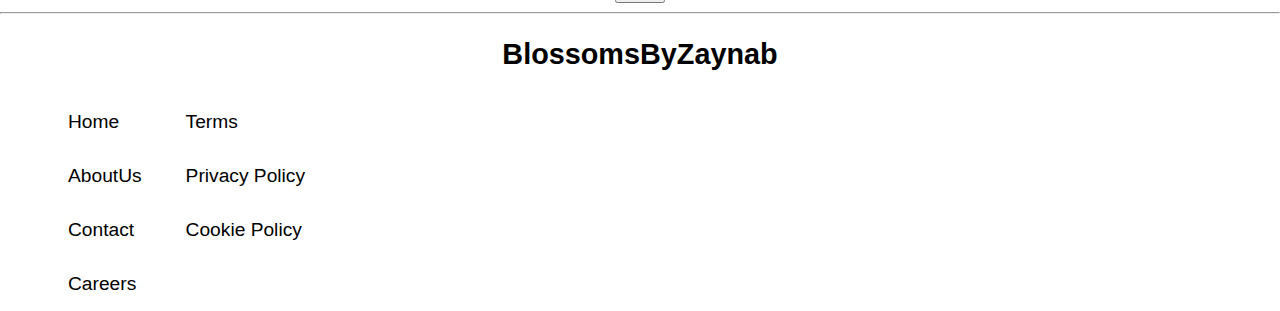
==== commit f09816cf: "Update index.html" ====
--- a/index.html
+++ b/index.html
@@ -40,7 +40,7 @@
      <article>
     <header>
         <h2>Blossoms By Zaynab: A Photo Gallery of Bouquets Made By Zaynab </h2>
-        <img src="img/IMG_orangewall" alt="myflowers">
+        <img src="img/IMG_orangegreen.pdf" alt="">
         <h3>Flowers are so much more than what meets the eye..</h3>
         <h3>Exploring the multifaceted world of flowers: The Rarest Blooms </h3>
     </header>
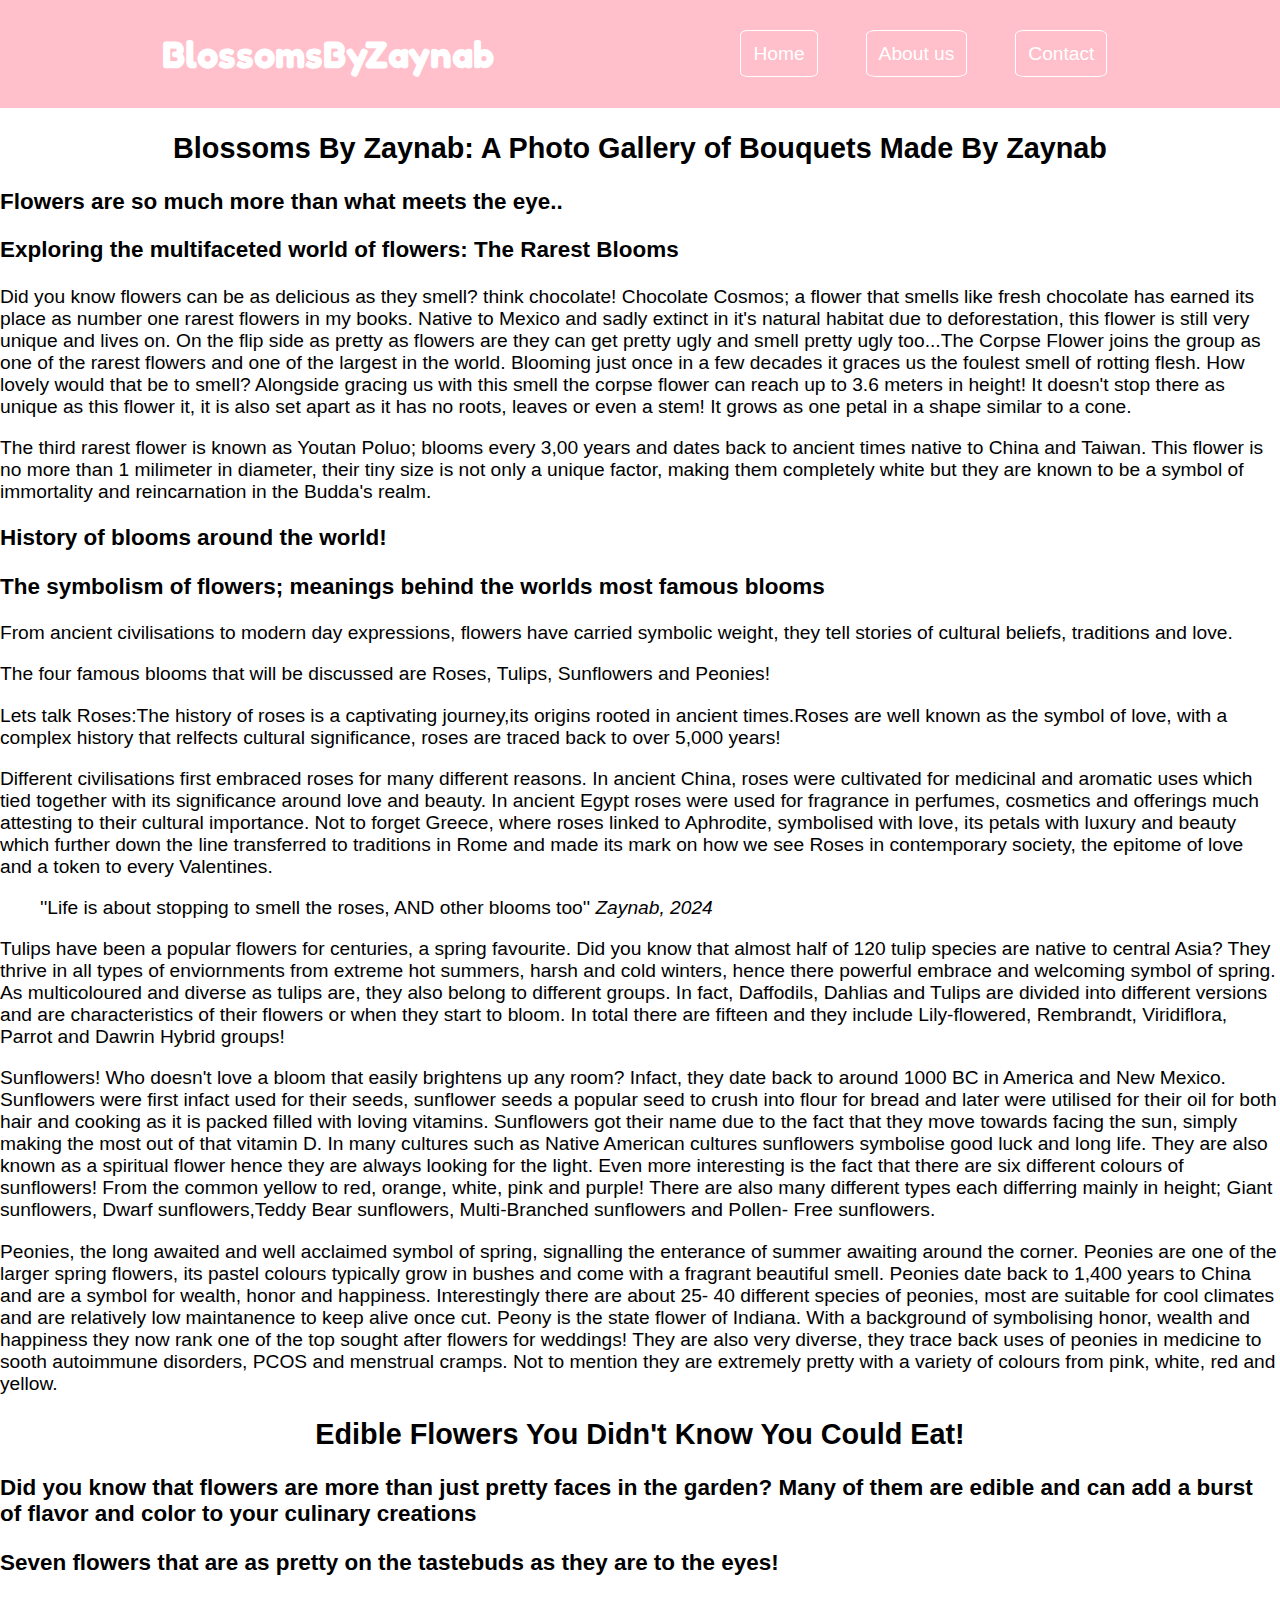
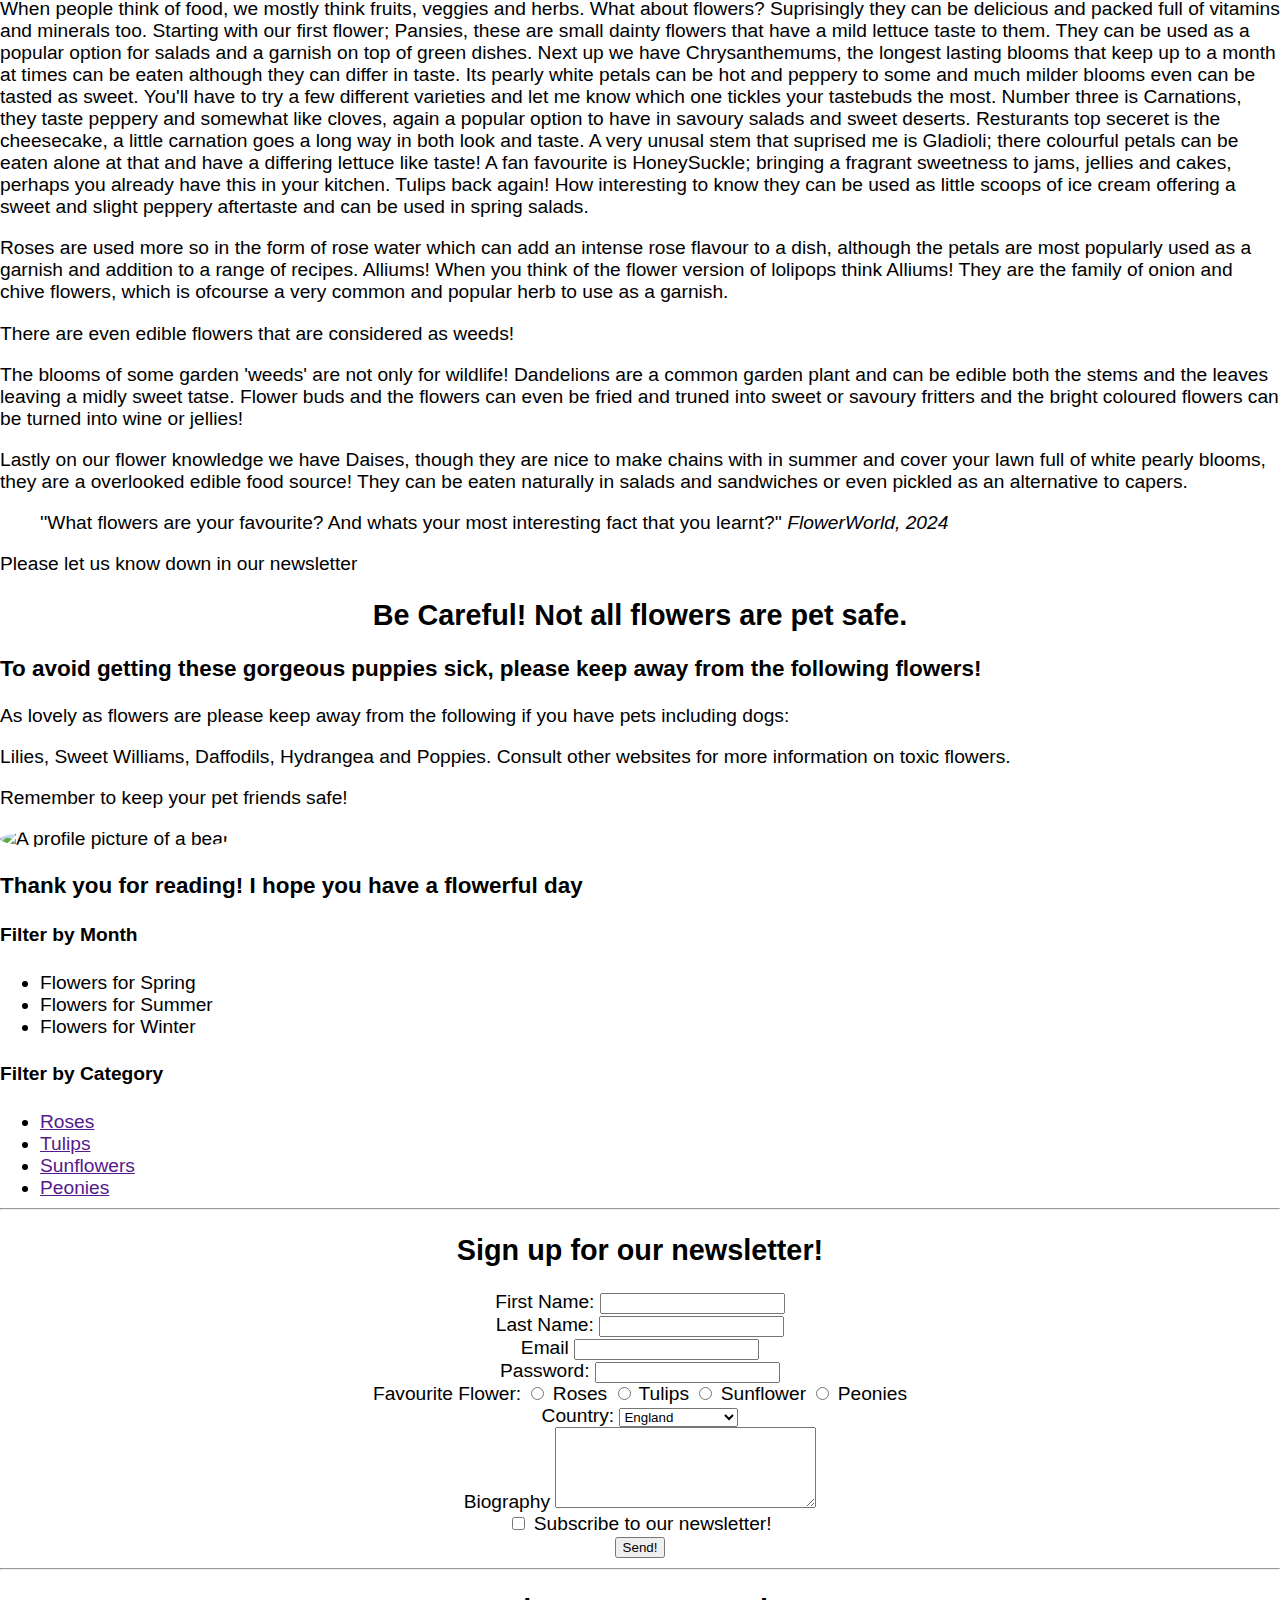
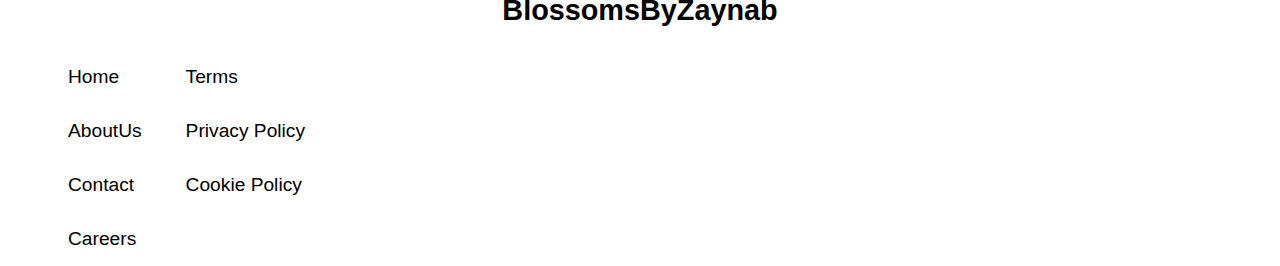
==== commit 9f0b3913: "Update index.html" ====
--- a/index.html
+++ b/index.html
@@ -40,7 +40,6 @@
      <article>
     <header>
         <h2>Blossoms By Zaynab: A Photo Gallery of Bouquets Made By Zaynab </h2>
-        <img src="img/IMG_orangegreen.pdf" alt="">
         <h3>Flowers are so much more than what meets the eye..</h3>
         <h3>Exploring the multifaceted world of flowers: The Rarest Blooms </h3>
     </header>
